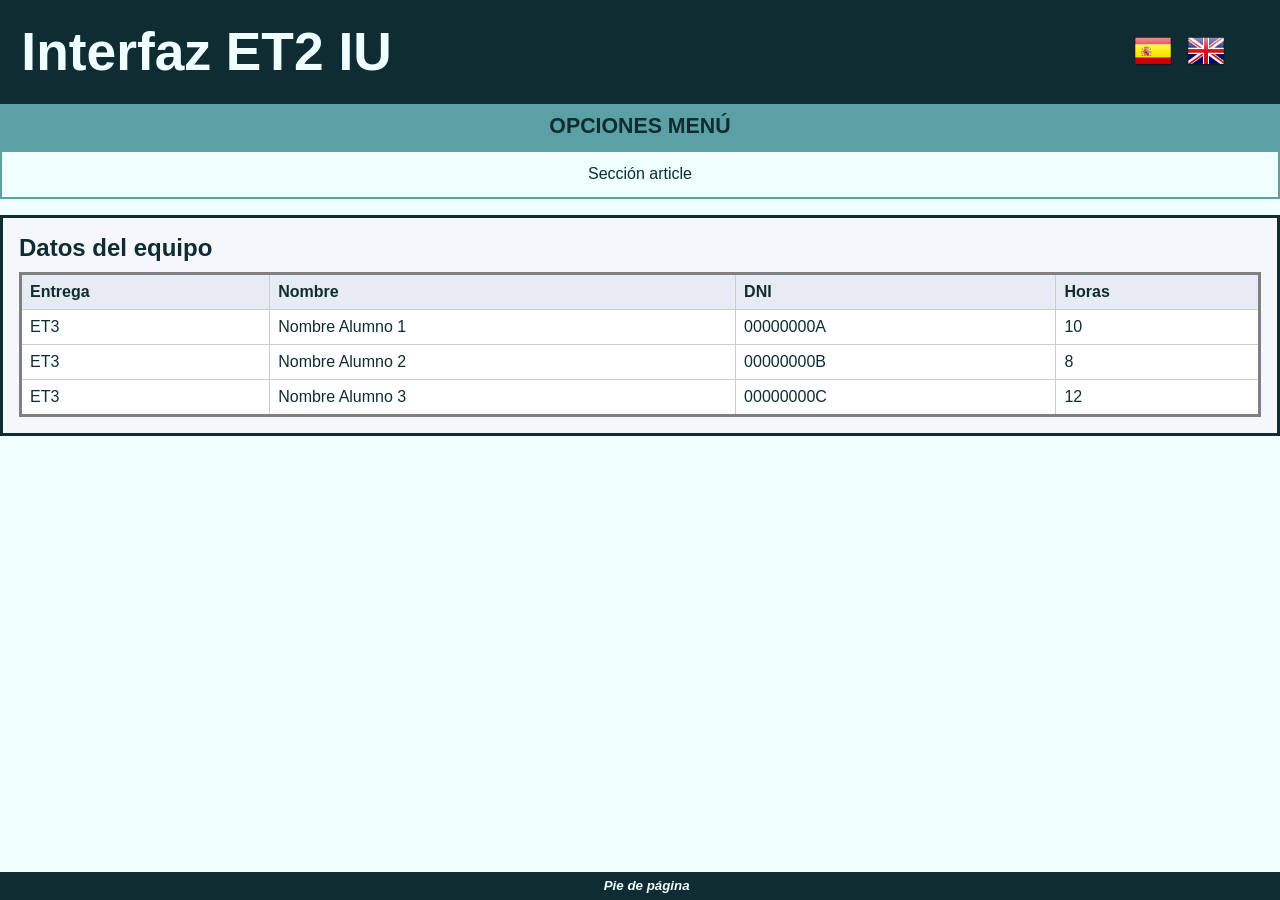
==== index.html @ 2b03587e "Merge pull request #21 from u1751855481-maker/codex/implement-menu_work-function-to-toggle-visibilit" ====
<!DOCTYPE html>
<html>

<head>
        <!--
                Guía rápida de arquitectura ET3 (recordatorio para el equipo):
                - Base: mantiene el look&feel de la Semana 8 (HTML/CSS de referencia, estilos IU.css y ajustes mínimos comunes).
                - Core: clases genéricas reutilizables (controlador principal de la app, creación de formularios/tablas, validaciones y acceso externo).
                - app: definiciones concretas de entidades y sus estructuras/idiomas de ejemplo para instanciar la IU dinámica.
                - iconos: recursos gráficos usados por los botones de acción, idiomas y navegación.
                - locale: utilidades de cambio de idioma y textos comunes multiidioma.
                - Test: harness de pruebas unitarias y de datos para validar generación de IU y reglas.

                Ficheros clave para ET3 (se crearán/rellenarán en siguientes iteraciones):
                - Core/App_Class.js: clase general instanciada onload que orquesta selección de entidad y generación dinámica de la IU.
                - Base/EntidadAbstracta.js: clase base oficial de entidades desde la que heredan las entidades específicas.
                - Core/Dom_Class.js y Core/Dom_table_Class.js: construcción dinámica de formularios y tablas a partir de la estructura.
                - Core/Validations_Class.js: único gestor de validaciones genéricas por campo/acción (incluyendo fechas).
                - locale/idioma.js + app/Textos_*.js: gestión y recursos multiidioma en vivo.
                - Base/css/IU.css: estilos comunes obligatorios para la IU ET3.
                - API.html: documentación de la API de clases/métodos implementados.
                - ET3_Datos_NombreEquipo.js: datos del equipo para pintarlos dinámicamente en index.
        -->
        <!-- meta y configuracion global-->
	<meta charset="UTF-8">
        <!-- css -->
        <link rel="stylesheet" type="text/css" href="./Base/css/IU.css" media="screen" />
        <link rel="stylesheet" type="text/css" href="./Base/css/estilo-1.css" media="screen" />
        <link rel="stylesheet" type="text/css" href="./Base/css/estilo-2.css" media="screen" />
        <link rel="stylesheet" type="text/css" href="./Base/css/estilo-tests.css" media="screen" />
        <link rel="stylesheet" type="text/css" href="./app/css/IU.css" media="screen" />
        <!-- clases generales -->
        <script type="text/javascript" src="./Core/LanguageManager.js"></script>
        <script type="text/javascript" src="./Core/App_Class.js"></script>
        <script type="text/javascript" src="./Core/AbstractEntity.js"></script> <!-- No se usa en el flujo principal actualmente -->
        <script type="text/javascript" src="./Core/GeneralUIManager.js"></script>
        <!-- idioma -->
        <script type="text/javascript" src="./locale/idioma.js"></script>
        <script type="text/javascript" src="./app/Textos_ES.js"></script>
        <script type="text/javascript" src="./app/Textos_EN.js"></script>
        <script type="text/javascript" src="./app/Textos_Comunes.js"></script>
        <script type="text/javascript" src="./Core/Validations_Class.js"></script>
        <script type="text/javascript" src="./Core/ExternalAccess_class.js"></script>
        <!-- clases dom -->
        <script type="text/javascript" src="./Core/Dom_table_Class.js"></script>
        <script type="text/javascript" src="./Core/Dom_Class.js"></script>
        <script type="text/javascript" src="./Base/EntidadAbstracta.js"></script>
        <script type="text/javascript" src="./app/entitiesConfig.js"></script>
        <script type="text/javascript" src="./app/estructura_persona.js"></script>
        <!-- clases entidades -->
        <script type="text/javascript" src="./app/persona_Class.js"></script>
        <!--<script type="text/javascript" src="./app/_Class.js"></script>
        <script type="text/javascript" src="./app/_Class.js"></script>-->
        <!-- clases de test -->
        <script type="text/javascript" src="./Test/Unit/Unit_Test_Class.js"></script>
        <script type="text/javascript" src="./Test/Data/Data_Test_Class.js"></script>
        <!-- ficheros de testing-->
        <script type="text/javascript" src="./app/ET2_persona_infotest.js"></script>
        <script type="text/javascript" src="./ET3_Datos_NombreEquipo.js"></script>
        <!-- este es el script que carga las librerias ajax que usamos para acceder al back -->
        <script src="https://ajax.googleapis.com/ajax/libs/jquery/3.7.1/jquery.min.js"></script>


</head>

<body onload="initPage();">

        <header id='header_page' class='bordeado'>
                <span class='text_titulo_app'></span>
                <img src="./iconos/Spain.png" onclick="changeLanguage('ES');" />
        <img src="./iconos/United-Kingdom.png" onclick="changeLanguage('EN');" />
        <a id="api-doc-link" class="api-link" href="./API.html" title="Documentación API">API</a>
        </header>
        <nav class='bordeado'><span class = 'text_titulo_menu' onclick="menu_work();"></span>
        </nav>
        <!-- El menú dinámico de entidades se integrará en este contenedor. -->
        <aside id='div-menu'>
                <ol id="entity-menu-list"></ol>
        </aside>
        <section id="IU_manage_entity">
                <section id="IU_manage_head">
                        <div id='title_page' class='bordeado'><span id = "text_title_page"></span>
                        </div>
                        <div id="add_search_columns">
                        <img id="botonADD" src="./iconos/ADD.png" onclick="uiManager.refreshAddView();" />
                        <img id="botonSEARCH" src="./iconos/SEARCH.png" onclick="uiManager.refreshSearchView();"/>
								
				<label id="label_seleccioncolumnas" class ="label_seleccioncolumnas"></label>
				<select id="seleccioncolumnas" multiple>
				</select>
				
                                <img id="botonTEST_UNIT" src="./iconos/TEST_UNIT.png" onclick="test = new Unit_Test(entidad?.nombreentidad || uiManager.currentEntity?.nombreentidad)"/>
                                <img id="botonTEST_DATA" src="./iconos/TEST.png" onclick="test = new Data_Test(eval(entidad?.nombreentidad || uiManager.currentEntity?.nombreentidad))"/>

        	</div>
		</section>

                <section id="IU_manage_table">

                </section>

        </section>
        <!-- La zona dinámica de formularios y tablas se generará automáticamente en esta sección. -->
        <section id="Div_IU_form" class='div_IU_form bordeado'>
                <div class = "contenidoForm" id="contenidoForm">
                        <div class = "class_titulo_form">
                                <span id="class_contenido_titulo_form"></span>
                        </div>
		<div id="contenedor_IU_form">
			
		</div>
			<br>
			<img src="./iconos/BACK.png" onclick="entidad.dom.hide_element('Div_IU_form');" />
		</div>
	</section>

	<section id="Div_IU_Test" class='div_IU_form bordeado'></section>

	<section id="IU_Test_result" class='bordeado contenidoTest'>
	
		<section id="IU_Test_result_nofile" class="'bordeado ">

		</section>
		<section id="IU_Test_result_file" class="'bordeado">
			
		</section>
	</section>

        <article class='bordeado'>Sección article</article>

        <section id="team-data-section" class='bordeado'>
                <h2>Datos del equipo</h2>
                <div id="team-data-content"></div>
        </section>

        <footer class='bordeado'>Pie de página</footer>

	<!-- Overlay para acompañar el modal -->
	<div id="modal_action_overlay"></div>

	<!-- Modal para mostrar los errores de accion -->
	<div id="error_action_modal">
		<span id="error_action_msg"></span>
		<!--<img src="./iconos/BACK.png" onclick="cerrarModalError();" />-->
		<button onclick="entidad.dom.cerrarModalError()">X</button>
	</div>

        <script type="text/javascript">
                function initPage(){
                        window.generalUIManager = new GeneralUIManager('ES');
                        window.uiManager = new UIManager({ validationManager: new Validations(), languageManager: generalUIManager.languageManager });
                        generalUIManager.hideInitialSections();
                        generalUIManager.initDefaultLanguage();
                        generalUIManager.renderTeamData('team-data-content');
                        renderEntityMenu();
                }

                function changeLanguage(lang) {
                        if (window.generalUIManager?.languageManager) {
                                window.generalUIManager.languageManager.setLanguage(lang);
                        } else {
                                setLang(lang);
                        }
                }

                function renderEntityMenu() {
                        const menuList = document.getElementById('entity-menu-list');
                        if (!menuList) return;

                        menuList.innerHTML = '';
                        const entities = Array.isArray(window.entitiesConfig) ? window.entitiesConfig : [];

                        entities.forEach((entityName) => {
                                const listItem = document.createElement('li');
                                listItem.className = 'opcionmenu';

                                const trigger = document.createElement('span');
                                trigger.className = `text_menu_${entityName}`;
                                trigger.textContent = entityName;
                                trigger.onclick = () => window.uiManager?.loadEntity(entityName);

                                listItem.appendChild(trigger);
                                menuList.appendChild(listItem);
                        });
                }
        </script>

</body>


</html>
---- Base/css/IU.css ----
/*

index.html
divs

*/
	.bordeado{
		border-width: 1;
		border-style: solid;
	}
	#header_page{
		font-size: 60;
		text-align: center;
	}

	#tablaresultadostest tbody tr th{
		width: 10%;
		word-wrap: break-word;
	}

	.div_IU_form {
		width:100%; /*Toma el 100% del ancho de la página*/
		height:100%; /*Toma el 100% del alto de la página*/
		position:fixed; /*Con este código hacemos que el contenedor se mantenga en la pantalla y para que tome las dimensiones del body y no de la entrada*/
		background-color: rgba(250, 249, 249, 0.95); /*Color de fondo, incluye opacidad del 90%*/
		top:0; /*Position superior*/
		left:0; /*Posición lateral*/
		z-index:10; /*Evitamos que algún elemento del blog sobreponga la ventana modal*/

	}

	.contenidoForm { 
        background: rgba(217, 213, 213, 0.95);
        position: absolute;
        z-index: 20;
        border-radius: 5px;
        width: 80%;
        height: 78.5%;
        margin-top: 6%;
        margin-left: 7%;
        border: 1px;
        border-style: solid;
        overflow-y: scroll;
        overflow-x: scroll;
        scroll-behavior: smooth;
	}

	.formulario{
        top: 20px;
        position: relative;
        left: 20px;
	}

	.class_titulo_form{
		position: relative;
		height: 100px;
		width: 100%;

		background: #ffff99;
		color: #333;
	}

	#class_contenido_titulo_form{
		left: 50%;
		position: absolute;
		top: 50%;
		transform: translate(-50%, -50%);

		font-weight: bold;
	}

/*
modal error
*/

	#error_action_modal{
		position: fixed;
		z-index: 9999; 
		display: none; 
		border: 3px solid; 
		border-radius: 10px; 
		background-color: white; 
		padding: 10px; 
		top: 50%; 
		left: 50%; 
		transform: translate(-50%, -50%);
	}

        #modal_action_overlay{
                position: fixed;
                top: 0;
                left: 0;
                width: 100%;
                height: 100%;
                background-color: rgba(0, 0, 0, 0.5);
                display: none;
                z-index: 9998;
        }

/*
Team data block
*/

        #team-data-section {
                margin-top: 15px;
                padding: 10px;
        }

        #team-data-section h2 {
                margin: 0 0 10px 0;
        }

        .team-data__table {
                width: 100%;
                border-collapse: collapse;
                background-color: #fff;
        }

        .team-data__table th,
        .team-data__table td {
                padding: 8px 12px;
                text-align: left;
                border: 1px solid #ccc;
        }

        .team-data__table th {
                background: #f0f0f0;
                font-weight: bold;
        }

        .team-data__empty {
                font-style: italic;
                color: #555;
        }
---- Base/css/estilo-1.css ----
/*
Estructura de selectores CSS y estilos:

[selector] (, [selector] ... ) {
    propiedad: valor;
    propiedad: valor;
    ...

    & [selector_anidado] { 
        // ¡El espacio (o su ausencia) entre el & y el selector es importante!
        // Indica si seguimos en el mismo nivel o bajamos uno en la jerarquía

        propiedad: valor;
        propiedad: valor;
        ...
    }
    ...
}
*/

/* 
    Selector :root - Nos permite definir variables CSS globales.
    Así podemos cambiar los colores de toda la web fácilmente, por ejemplo.
    
    El formato para definir variables es:
        --nombre-variable: valor;
    El doble guion al inicio es obligatorio.
    
    Para usar una variable, se usa la función var():
    color: var(--nombre-variable);
*/
:root {
    --light-color: #EFFEFF;
    --medium-color: #a1c2c5;
    --dark-color: #0E2C31;
    --emphasis-color-1: #5ba0a5;
    --emphasis-color-2: #d0f1f4;
}

/* 
    Selector universal * - Aplica estilos a todos los elementos de la página, 
    individualmente (En ocasiones, los elementos también heredan estilos de sus padres,
    pero en este caso forzamos la aplicación de estilos a cada uno individualmente).
*/
* {
    color: var(--dark-color); /* Color de texto por defecto */
    font-family: sans-serif; /* Fuente por defecto */
}

/*
    Selectores de elementos HTML - Aplica estilos a todos los elementos de ese tipo.
*/
body {
    /* Estilos del body */
    background-color: var(--light-color); /* Color de fondo */
    margin: 0; /* Elimina el margen por defecto del body */
}

/*
    Selectores de ID (#id) - Aplica estilos al elemento con ese ID.
*/
#header_page {
    display: flex; /* Distribución flexible de elementos */
    flex-direction: row; /* Distribuye elementos en fila */
    align-items: center; /* Centra verticalmente los elementos */
    background-color: var(--dark-color); /* Color de fondo del header */
    padding: 16pt; /* Relleno del header */
    border: 0; /* Sin bordes */
    user-select: none; /* Evita selección de texto */
}

/*
    Selector de hijo directo (>) - Aplica estilos a los elementos 
    que son hijos directos del elemento padre.
*/
#header_page > span {
    transition: font-size 300ms; /* Transición suave al cambiar tamaño fuente */
    flex-grow: 1; /* Crece para ocupar todo el ancho posible */
    font-size: 40pt; /* Tamaño fuente título web */
    text-align: left; /* Alinear título a la izquierda */
    font-weight: bold; /* Negrita */
    color: var(--light-color); /* Color de texto del header */
}

/*
    Media query para pantallas pequeñas
    Las medias queries permiten aplicar estilos CSS
    dependiendo de las características del dispositivo,
    ejemplo: tamaño de pantalla, orientación, resolución, etc.
*/
@media (max-width: 600pt) {
    /* 
        Si la pantalla es menor o igual a 600pt de ancho aplica este estilo, 
        reduciendo el tamaño de la fuente del título de la web para que se vea bien.
    */
    #header_page > span {
        font-size: 30pt; /* Tamaño fuente título web */

        /* Formas de indicar tamaños:
            - pt: puntos (1pt = 1/72 pulgadas)
            - px: píxeles (1px = 1 píxel de la pantalla)
            - em: unidades relativas al tamaño de fuente actual (1em = tamaño fuente actual)
            - %: porcentaje relativo a su contenedor padre
        */
    }
}

/* Estilos para las banderas de idiomas en el header */
#header_page > img {
    width: 30pt; /* Ancho de las banderas */
    height: 30pt; /* Alto de las banderas */
    padding-left: 5pt; /* Relleno izquierdo de las banderas */
    padding-right: 5pt; /* Relleno derecho de las banderas */
    cursor: pointer; /* Usar el icono de cursor "pointer" */
    transition-property: width, height, padding; /* Propiedades a animar */
    transition-duration: 300ms; /* Duración de la animación */
    user-select: none; /* Evita selección de imagen */
    -webkit-user-drag: none; /* Impide arrastrar la imagen */

    /* 
        :hover - Estilos al pasar el ratón por encima

        Pseudo-clases CSS: Permiten definir estilos para estados especiales de un elemento.
        Formato: selector:pseudo-clase { ... }
        Ejemplos comunes: :hover, :active, :focus, :visited, :first-child, :last-child, etc.
    */
    &:hover {
        width: 40pt; /* Ancho de las banderas */
        height: 40pt; /* Alto de las banderas */
        padding: 0; /* Sustituye el padding por ancho y alto, para mantener el tamaño */
    }

    /* :active - Estilos al hacer clic en la imagen */
    &:active {
        width: 28pt; /* Ancho de las banderas */
        height: 28pt; /* Alto de las banderas */
        padding-left: 5pt; /* Relleno izquierdo de las banderas */
        padding-right: 5pt; /* Relleno derecho de las banderas */
    }
}

/* Estilos para la barra de navegación (Opciones)*/
nav {
    text-align: center; /* Alinear texto opciones al centro */
    padding: 8pt; /* Añadir relleno */
    font-size: 16pt; /* Tamaño fuente opciones */
    background-color: var(--emphasis-color-1); /* Color de fondo */
    border: 0; /* Sin bordes */
    user-select: none; /* Evita selección de texto */
}

/* Estilos para el elemento clickable dentro de la barra de navegación */
nav > span {
    display: block; /* Mostrar como bloque para ocupar todo el ancho */
    cursor: pointer; /* Usar el icono de cursor "pointer" */
    text-transform: uppercase; /* Convertir texto a mayúsculas */
    font-weight: bold; /* Negrita */

    /* :hover - Estilos al pasar el ratón por encima */
    &:hover {
        text-decoration: underline; /* Subrayar el texto */
    }
}

/* Estilos para las opciones del menú */
#div-menu {
    overflow: hidden; /* Ocultar contenido que sobresalga, para la animación */
    padding: 0; /* Elimina padding */

    /* Contenedor del menú */
    & > ol {
        margin: 0; /* Elimina margen */
        padding: 0; /* Elimina padding */
        border-left: var(--emphasis-color-1) 2pt solid; /* Borde izquierdo */
        border-right: var(--emphasis-color-1) 2pt solid; /* Borde derecho */
    }

    /* Estilos para los elementos de la lista */
    & li {
        margin: 0; /* Elimina margen */
        padding: 0; /* Elimina padding */
        list-style-type: none; /* Elimina viñetas de la lista */
    }

    /* Estilos para los spans dentro de los elementos de la lista */
    & li span {
        display: block; /* Mostrar como bloque para ocupar todo el ancho */
        height: 20pt; /* Altura del elemento */
        line-height: 20pt; /* Alinear texto verticalmente haciendo la línea igual de alta */
        
        transition-property: height, padding-bottom, padding-top; /* Propiedades a animar */
        transition-duration: 500ms; /* Duración de la animación */
        overflow: hidden; /* Ocultar contenido que sobresalga, para la animación */
        
        margin: 0; /* Elimina margen */
        padding-bottom: 8pt; /* Relleno inferior */
        padding-top: 8pt; /* Relleno superior */
        padding-left: 20pt; /* Relleno izquierdo */
        border-bottom: var(--emphasis-color-1) 2pt solid; /* Borde inferior */
        
        cursor: pointer; /* Usar el icono de cursor "pointer" */
        font-size: 14pt; /* Tamaño fuente */
        user-select: none; /* Evita selección de texto */
    }

    /* Estilos especiales para el primer elemento de la lista */
    & li:first-child span {
        padding-top: 8pt; /* Relleno superior */
    }

    /* 
        Estilos de span cuando el menú está oculto.
        
        Selector de clase (.hidden) - Aplica estilos a los elementos con esa clase.
        Formato: .nombre-clase { ... }

        Se puede combinar con otros selectores, como en este caso,
        para aplicar estilos sólo cuando el elemento padre tiene esa clase.
        Formato: selector.nombre-clase { ... }

        Los espacios entre selectores son importantes:
        - Sin espacio: el selector con clase es el mismo elemento
        - Con espacio: el selector con clase es un hijo (en algún nivel) del elemento padre
    */
    &.hidden li span {
        /* Colapsamos el menú */
        height: 0; /* Altura del elemento */
        padding-bottom: 0; /* Relleno inferior */
        padding-top: 0; /* Relleno superior */
        border: 0 /* Sin bordes */
    }

    /* Estilos de span al pasar el ratón por encima */
    & li span:hover {
        background-color: var(--emphasis-color-2); /* Color de fondo al pasar el ratón */
    }

    /* Estilos para elementos deshabilitados */
    & li.disabled span {
        cursor: not-allowed; /* Icono de cursor "not-allowed" */
        background-color: lightgray; /* Color de fondo gris */
        color: rgb(52, 52, 52); /* Color de texto gris oscuro */
    }
}

/* Estilos para la sección de gestión de la IU */

/* Estilos para el título de la página de gestión */
#title_page {
    text-align: center; /* Alinear texto al centro */
    font-size: 20pt; /* Tamaño fuente */
    text-decoration: underline; /* Subrayar texto */

    padding: 10pt; /* Relleno */
    border: 0; /* Sin bordes */
    
    user-select: none; /* Evita selección de texto */
}

/* Contenedor de cabecera de gestión (Incluye título y controles) */
#IU_manage_head {
    display: flex; /* Distribución flexible de elementos */
    flex-direction: column; /* Distribuye elementos en columna */
    
    background-color: var(--emphasis-color-2); /* Color de fondo */
    border: 2pt solid var(--emphasis-color-1); /* Borde */
    border-top: 0; /* Sin borde superior */
    padding: 10pt; /* Relleno */
}

/* Contenedor de controles de gestión */
#add_search_columns {
    display: grid; /* Distribución en cuadrícula */
    grid-template-columns: 40pt 40pt 40pt 40pt auto 100pt; /* Definición de columnas */
    /* Definición de áreas de la cuadrícula */
    grid-template-areas: 
        "add search test_unit test select_title select_cols";
    row-gap: 10pt; /* Espacio entre filas */

    place-items: center; /* Centrar elementos en sus celdas */

    /* Estilos para el label del select */
    & > label {
        grid-area: select_title; /* Área de la cuadrícula */
        text-align: right; /* Alinear texto a la derecha */
        
        width: 100%; /* Ocupa todo el ancho de su celda */
        margin-right: 10pt; /* Margen derecho */
        
        font-weight: bold; /* Negrita */
        user-select: none; /* Evita selección de texto */

        /* 
            Pseudo-elemento ::after - Permite añadir contenido después del elemento.
            Formato: [selector]::after { ... }

            Los pseudo-elementos son elementos virtuales que no existen en el HTML,
            pero que podemos crear y estilizar con CSS.
            Son diferentes de las pseudo-clases, que definen estados especiales de un elemento.

            Los pseudo-elementos no tienen pseudo-clases, pero pueden combinarse con ellas.
            Por ejemplo: [selector]:hover::after { ... }

            Ejemplos de pseudo-elementos comunes: ::before, ::after, 
            ::first-letter, ::first-line, etc.
        */
        &::after {
            content: ":"; /* Añade dos puntos después del texto del label */
        }
    }

    /* 
        Posicionamiento relativo para que el select absoluto se posicione 
        respecto a este contenedor y pueda crecer sin modificar el flujo del documento 
    */
    position: relative; 

    /* Estilos para el select de columnas */
    & > select {
        grid-area: select_cols; /* Área de la cuadrícula */
        
        position: absolute; /* Posicionamiento absoluto */
        top: 10pt; /* Separación superior */
        
        transition: height 0.3s; /* Transición suave al cambiar altura */
        height: 16pt; /* Altura del select */
        padding: 2pt; /* Relleno */
        min-width: 105pt; /* Ancho mínimo del select */
        overflow-y: scroll; /* Añade scroll vertical si es necesario */
        z-index: 10; /* Asegura que el select esté por encima de otros elementos */

        background-color: var(--light-color); /* Color de fondo */
        border: 2pt solid var(--emphasis-color-1); /* Borde */
        
        user-select: none; /* Evita selección de texto */

        /* Estilos al pasar el ratón por encima */
        &:hover {
            height: 100pt; /* Aumenta la altura para mostrar más opciones */
        }
    }

    /* Estilos para los botones (Añadir, Buscar, y los de Test) */
    & > img {
        cursor: pointer; /* Usar el icono de cursor "pointer" */
        transition: transform 0.3s; /* Transición suave al transformar */
        user-select: none; /* Evita selección de imagen */
        -webkit-user-drag: none; /* Impide arrastrar la imagen */

        /* Estilos al pasar el ratón por encima */
        &:hover {
            transform: scale(1.2); /* Aumenta el tamaño al 120% */
        }

        /* Estilos al hacer clic en la imagen */
        &:active {
            transform: scale(0.9); /* Reduce el tamaño al 90% */
        }
    }
}

/* Estilos específicos para los botones de Test */
#botonTEST_UNIT {
    grid-area: test_unit; /* Área de la cuadrícula */
    width: 30pt; /* Ancho del botón */
    height: 30pt; /* Alto del botón */
}

/* Estilos específicos para el botón de búsqueda */
#botonTEST {
    grid-area: test; /* Área de la cuadrícula */
}

/* Estilos para los elementos artículo */
article {
    border: 2pt solid var(--emphasis-color-1); /* Borde */
    border-top: 0; /* Sin borde superior */
    text-align: center; /* Alinear texto al centro */
    padding: 10pt; /* Relleno */

    /* Estilo para el texto seleccionado dentro del artículo */
    &::selection {
        background-color: var(--dark-color); /* Color de fondo */
        color: var(--light-color); /* Color de texto */
    }
}

/* Estilos para los elementos footer */
footer {
    position: fixed; /* Posicionamiento fijo */
    bottom: 0; /* Pegado al fondo de la ventana */
    left: 0; /* Pegado al lado izquierdo de la ventana */
    width: 100%; /* Ocupa todo el ancho de la ventana */
    padding: 5pt; /* Relleno */
    border: 0; /* Sin bordes */

    background-color: var(--dark-color); /* Color de fondo */
    color: var(--light-color); /* Color de texto */

    text-align: center; /* Alinear texto al centro */
    font-style: italic; /* Estilo de fuente en cursiva */
    font-weight: bold; /* Negrita */
    font-size: 10pt; /* Tamaño de fuente */
    
    user-select: none; /* Evita selección de texto */
}

/* 
    Añadimos padding-bottom al body para evitar que el contenido
    quede oculto tras el footer fijo.

    Como podemos ver, es posible definir estilos para un selector
    aunque ya tenga estilos definidos anteriormente.

    En ese caso, se aplican ambos estilos, y si hay alguna
    propiedad repetida, se aplica la última definida.
*/
body {
    padding-bottom: 30pt; /* Para tener en cuenta el fixed footer */
}
---- Base/css/estilo-2.css ----
/*
Estructura de selectores CSS y estilos:

[selector] (, [selector] ... ) {
    propiedad: valor;
    propiedad: valor;
    ...

    & [selector_anidado] { 
        // ¡El espacio (o su ausencia) entre el & y el selector es importante!
        // Indica si seguimos en el mismo nivel o bajamos uno en la jerarquía

        propiedad: valor;
        propiedad: valor;
        ...
    }
    ...
}
*/

/* Estilos para la tabla de gestión */
#IU_manage_table {
    width: 100%; /* Ocupa todo el ancho del contenedor */
    border: 2pt solid var(--emphasis-color-1); /* Borde */
    border-top: 0; /* Sin borde superior */
    box-sizing: border-box; /* Incluye el borde en el tamaño total */

    overflow: auto; /* Añade scroll si el contenido desborda */

    /* Estilos para la tabla dentro del contenedor */
    & table {
        width: 100%; /* Ocupa todo el ancho del contenedor */
        border: 6pt solid var(--light-color); /* Borde exterior de la tabla */

        /* Estilos para las celdas de encabezado */
        & th {
            padding: 10pt; /* Relleno */
            background-color: var(--dark-color); /* Color de fondo */
            color: var(--light-color); /* Color de texto */
            user-select: none; /* Evita selección de texto */
            
            /* Estilos para el primer th */
            &:first-child {
                border-top-left-radius: 10pt; /* Bordes redondeados superiores izquierdos */
            }

            /* Estilos para el último th */
            &:last-child {
                border-top-right-radius: 10pt; /* Bordes redondeados superiores derechos */
            }
        }

        /* Estilos para las filas de la tabla */
        & tr {
            /* Estilos para las celdas de datos */
            & td {
                text-align: center; /* Alinear texto al centro */
                transition: background-color 0.1s; /* Transición suave al cambiar color fondo */

                /* Estilos para las imágenes dentro de las celdas (Acciones) */
                & img {
                    transition: transform 0.3s; /* Transición suave al transformar */
                    transform: scale(0.8); /* Escalar imagen al 80% */

                    cursor: pointer; /* Usar el icono de cursor "pointer" */
                    user-select: none; /* Evita selección de imagen */
                    -webkit-user-drag: none; /* Impide arrastrar la imagen */
                    
                    /* Estilos al pasar el ratón por encima */
                    &:hover {
                        transform: scale(1.0); /* Escalar imagen al 100% */
                    }

                    /* Estilos al hacer clic en la imagen */
                    &:active {
                        transform: scale(0.72); /* Escalar imagen al 72% */
                    }
                }

                position: relative; /* Posición relativa para contener el enlace absoluto */

                /* Estilo para los enlaces a dentro de las celdas td */
                & a {
                    position: absolute; /* Posición absoluta */
                    top: 1pt; /* Separación superior */
                    right: 0; /* Alineado a la derecha */
                }

                /* Pseudo-clase :has() - Permite seleccionar un elemento si contiene un elemento 
                descendiente que cumple una condición.
                En este caso, se usa para añadir estilos a las celdas td que contienen un enlace a. */
                &:has(a) {
                    padding-right: 36pt; /* Relleno derecho extra si tiene un enlace */
                }
            }

            /* Pseudo-clase - nth-child() - Permite seleccionar elementos en función de su posición entre sus hermanos.
            En este caso, se usa para aplicar estilos alternos a las filas pares e impares. */
            &:nth-child(even) {
                background-color: var(--emphasis-color-2); /* Color de fondo para filas pares */
            }

            /* Estilo para las celdas cuando se pasa el ratón por encima DE LA FILA tr */
            &:hover td {
                background-color: var(--medium-color); /* Color de fondo */
            }

            /* Estilo para la última fila de la tabla */
            &:last-child {
                /* Estilo para la primera celda td */
                & td:first-child {
                    border-bottom-left-radius: 10pt; /* Bordes redondeados inferiores izquierdos */
                }
                
                /* Estilo para la última celda td */
                & td:last-child {
                    border-bottom-right-radius: 10pt; /* Bordes redondeados inferiores derechos */
                }
            }

            /* Estilo para el texto seleccionado dentro de las celdas */
            &::selection {
                background-color: var(--dark-color); /* Color de fondo */
                color: var(--light-color); /* Color de texto */
            }

        }
    }
}


/* Estilos de los formularios */

/* Estilos para el contenedor del formulario */
#Div_IU_form {
    border: 0; /* Sin bordes */
}

/* Estilos para el contenido del formulario */
.contenidoForm {
    display: flex; /* Distribución flexible de elementos */
    flex-direction: column; /* Distribuye elementos en columna */
    align-items: start; /* Alinea elementos al inicio (izquierda) */
    justify-content: space-between; /* Espacio entre elementos */

    border-radius: 20pt; /* Bordes redondeados */

    width: min(600pt, 90%); /* Ancho máximo de 600pt o 90% del contenedor padre */
    overflow: hidden; /* Oculta contenido que sobresalga, para que no se muestren barras de desplazamiento */
    border-width: 2pt; /* Ancho del borde */

    box-shadow: 0 4pt 8pt 0 rgba(0, 0, 0, 0.2); /* Sombra alrededor del contenedor */
    /* Formato de las sombras: offset-x offset-y blur-radius spread-radius color */

    background-color: var(--light-color); /* Color de fondo */

    /* Estilos para el título del formulario */
    & .class_titulo_form {
        background-color: var(--dark-color); /* Color de fondo */
        height: 15%; /* Altura del título, relativa al contenedor padre */
        box-shadow: 0 4pt 8pt 0 rgba(0, 0, 0, 0.4); /* Sombra alrededor del título */

        /* Estilos para el span dentro del título */
        & span {
            color: var(--light-color); /* Color de texto */
            font-size: 18pt; /* Tamaño de fuente */
            text-align: center; /* Alinear texto al centro */
            font-weight: bold; /* Negrita */
            user-select: none; /* Evita selección de texto */
        }
    }

    /* Estilos para el contenedor del formulario */
    & #contenedor_IU_form {
        width: 100%; /* Ocupa todo el ancho del contenedor padre */
        max-height: 72%; /* Altura máxima del contenedor, relativa al contenedor padre */
        overflow: auto; /* Añade barras de desplazamiento si el contenido desborda */
    }

    /* Estilos para el formulario */
    & form {
        top: 0; /* Posición superior, ya que se ha modificado previamente en otro CSS */
        left: 0; /* Posición izquierda, ya que se ha modificado previamente en otro CSS */

        padding: 20pt; /* Relleno del formulario */
        box-sizing: border-box; /* Incluye el padding en el tamaño total */
        
        display: flex; /* Distribución flexible de elementos */
        flex-direction: column; /* Distribuye elementos en columna */
        align-items: center; /* Centra horizontalmente los elementos */
    }

    /* Estilos para los labels dentro del formulario */
    & label {
        width: 100%; /* Ocupa todo el ancho del contenedor padre */
        margin-top: 10pt; /* Margen superior */
        margin-bottom: 5pt; /* Margen inferior */
        
        font-weight: bold; /* Negrita */
        user-select: none; /* Evita selección de texto */

        /* Pseudo-elemento ::after - Permite añadir contenido después del elemento. */
        &::after {
            content: ":"; /* Añade dos puntos después del texto del label */
        }
    }


    /* Estilos para los inputs dentro del formulario */
    & input {
        width: 100%; /* Ocupa todo el ancho del contenedor padre */

        padding: 5pt; /* Relleno */
        padding-left: 15pt; /* Relleno izquierdo */
        margin-top: 5pt; /* Margen superior */
        margin-bottom: 5pt; /* Margen inferior */
        
        border: 2pt solid var(--emphasis-color-1); /* Borde */
        border-radius: 20pt; /* Bordes redondeados */
        box-sizing: border-box; /* Incluye el borde en el tamaño total */
        
        font-size: 14pt; /* Tamaño de fuente */

        /*
            Estilos específicos para los inputs de tipo file 

            Selectores de atributo [atributo="valor"] - Aplica estilos a los elementos
            que tienen ese atributo con ese valor. Se puede combinar con otros selectores.

            Formato: [atributo="valor"] { ... }

            Algunos selectores de atributo:
            - [atributo]: Elementos que tienen el atributo (independientemente de su valor)
            - [atributo="valor"]: Elementos cuyo atributo tiene exactamente ese valor
            - [atributo~="valor"]: Elementos cuyo atributo contiene ese valor en una lista

            Más: https://developer.mozilla.org/en-US/docs/Web/CSS/Attribute_selectors
        */
        &[type="file"] {
            padding-left: 10pt; /* Relleno izquierdo */
            font-size: 12pt; /* Tamaño de fuente */
            background-color: var(--light-color); /* Color de fondo */
            
            cursor: pointer; /* Usar el icono de cursor "pointer" */
            user-select: none; /* Evita selección de texto */
        }
    }

    /* Estilos para los textarea dentro del formulario */
    & textarea {
        width: 100%; /* Ocupa todo el ancho del contenedor padre */
        padding: 5pt; /* Relleno */
        padding-left: 15pt; /* Relleno izquierdo */
        margin-top: 5pt; /* Margen superior */
        margin-bottom: 5pt; /* Margen inferior */
        
        border: 2pt solid var(--emphasis-color-1); /* Borde */
        border-radius: 20pt; /* Bordes redondeados */
        box-sizing: border-box; /* Incluye el borde en el tamaño total */
        
        resize: vertical; /* Permite redimensionar sólo verticalmente */
        font-size: 14pt; /* Tamaño de fuente */
    }

    & select {
        width: 100%; /* Ocupa todo el ancho del contenedor padre */
        padding: 5pt; /* Relleno */
        padding-left: 15pt; /* Relleno izquierdo */
        margin-top: 5pt; /* Margen superior */
        margin-bottom: 5pt; /* Margen inferior */
        
        border: 2pt solid var(--emphasis-color-1); /* Borde */
        border-radius: 20pt; /* Bordes redondeados */
        box-sizing: border-box; /* Incluye el borde en el tamaño total */
        
        font-size: 14pt; /* Tamaño de fuente */
    }

    & .checkbox_group, .radio_group {
        display: flex; /* Distribución flexible de elementos */
        flex-direction: row; /* Distribuye elementos en columna */
        align-items: center; /* Alinea elementos al inicio (izquierda) */
        justify-content: flex-start; /* Alinea elementos al inicio (izquierda) */

        width: 100%; /* Ocupa todo el ancho del contenedor padre */

        margin-left: 30pt; /* Margen izquierdo */
        margin-top: 10pt; /* Margen superior */

        /* Estilos para los elementos dentro del grupo de checkboxes/radios */
        & * {
            width: auto; /* Ancho automático */
        }

        & input[type="checkbox"], input[type="radio"] {
            /* Checkbox personalizado usando pseudo-elementos */
            --size: 20pt; /* Tamaño del checkbox/radio */

            margin: 0; /* Sin margen */
            padding: 0; /* Sin relleno */
            border: 0; /* Sin borde */

            width: var(--size); /* Ancho del checkbox/radio */
            height: var(--size); /* Alto del checkbox/radio */

            appearance: none; /* Ocultar el checkbox/radio original */

            transition: transform 0.3s; /* Transición suave al transformar */

            position: relative; /* Posición relativa para los pseudo-elementos */

            /* Pseudo-elemento ::before - Permite añadir contenido antes del elemento. 
            En este caso será el recuadro de la checkbox/radio. */
            &::before {
                position: absolute; /* Posición absoluta */
                content: ""; /* Contenido vacío */

                top: 0; /* Alineación superior */
                left: 0; /* Alineación izquierda */
                width: var(--size); /* Ancho del checkmark */
                height: var(--size); /* Alto del checkmark */
                
                box-sizing: border-box; /* Incluye el borde en el tamaño total */
                border: 2pt solid var(--emphasis-color-1); /* Borde */

            }
            
            &[type="checkbox"]::before {
                border-radius: 4pt; /* Bordes redondeados */
            }
            &[type="radio"]::before {
                border-radius: 50%; /* Bordes circulares */
            }
            
            /* Pseudo-elemento ::after - Permite añadir contenido después del elemento. 
            En este caso será el checkmark que se visualizará cuando la checkbox/radio esté pulsada */
            &::after {
                position: absolute; /* Posición absoluta */
                content: "✓"; /* Contenido del checkmark */
                text-align: center; /* Alinear texto al centro */
               
                top: 0; /* Alineación vertical */
                left: 0; /* Alineación horizontal */
                width: var(--size); /* Ancho del checkmark */
                height: var(--size); /* Alto del checkmark */
                
                opacity: 0; /* Oculto por defecto */
                z-index: -4; /* Mostramos el checkmark por debajo del recuadro */
            }

            &[type="checkbox"]::after {
                content: "✓"; /* Contenido del checkmark */
                font-size: calc(var(--size) - 6pt); /* Tamaño de fuente */

                color: var(--light-color); /* Color de texto */
                background-color: var(--emphasis-color-1); /* Color de fondo */
                
                border-radius: 4pt; /* Bordes redondeados */
            }
            &[type="radio"]::after {
                content: "●"; /* Contenido del radio */
                font-size: calc(var(--size) - 3.5pt); /* Tamaño de fuente */
                
                color: var(--emphasis-color-1);
                background-color: var(--light-color); /* Color de fondo */
                
                border-radius: 50%; /* Bordes circulares */
            }

            /* Pseudo-clase :checked - Aplica estilos cuando el checkbox está marcado */
            &:checked {
                /* Estilos cuando el checkbox está marcado */
                &::after {
                    opacity: 1; /* Mostrar checkmark */
                }
            }

            /* Pseudo-clase :focus - Aplica estilos cuando el checkbox está enfocado */
            &:focus {
                outline: none; /* Sin contorno al enfocar */
                transform: scale(1.2); /* Escalar checkbox al 120% */

                /* Estilos del recuadro al enfocar */
                &::before {
                    border-color: var(--dark-color); /* Cambia el color del borde al enfocar */
                }
            }

            /* Pseudo-clase :hover - Aplica estilos cuando el ratón está sobre el checkbox */
            &:hover {
                transform: scale(1.2); /* Escalar checkbox al 120% */
            }

            /* Pseudo-clase :active - Aplica estilos cuando se hace clic en el checkbox */
            &:active {
                transform: scale(0.9); /* Escalar checkbox al 90% */
            }
        }

        /* Estilos para los span dentro del grupo de checkboxes */
        & label {
            margin-left: 10pt; /* Margen izquierdo */
            user-select: none; /* Evita selección de texto */
        
            &::after {
                content: "";
            }
        }
    }

    /* Estilo para elementos a (En este caso, descripciones de error de validaciones de campo) */
    & a {
        font-style: italic; /* Cursiva */
        color: red; /* Color rojo */
    }

    /* Estilos para las imágenes dentro del formulario (Botón de cerrar) y el botón de ver imagen */
    & > img, a:has(img) {
        align-self: center; /* Centra la imagen horizontalmente */

        background-color: var(--emphasis-color-2); /* Color de fondo */
        box-shadow: 0 4pt 8pt 0 rgba(0, 0, 0, 0.2); /* Sombra alrededor del botón */

        padding: 30pt; /* Relleno */
        padding-bottom: 3pt; /* Relleno inferior */
        padding-top: 0pt; /* Relleno superior */
        margin-bottom: 10pt; /* Margen inferior */
        border-radius: 10pt; /* Bordes redondeados */
        
        cursor: pointer; /* Usar el icono de cursor "pointer" */
        user-select: none; /* Evita selección de imagen */
        -webkit-user-drag: none; /* Impide arrastrar la imagen */
        
        transition: transform 0.3s; /* Transición suave al transformar */
        
        /* Estilos al pasar el ratón por encima */
        &:hover {
            transform: scale(1.1); /* Escalar imagen al 110% */
        }
    }

    /* Estilo para el a que tiene una imagen y enlaza a la página de la foto de la persona */
    & a:has(img) {
        width: 50%;
        display: flex; /* Distribución flexible de elementos */
        justify-content: center; /* Centra horizontalmente los elementos */
        align-items: center; /* Centra verticalmente los elementos */
    }

}

/* Estilos para el contenedor del botón de confirmación de formulario */
#div_boton {
    width: 100%; /* Ocupa todo el ancho del contenedor padre */

    /* En este caso, usamos grid como un atajo para centrar 
    el botón con un par de propiedades */

    display: grid; /* Distribución en cuadrícula */
    place-items: center; /* Centrar elementos en sus celdas */

    /* Estilos para el botón dentro del contenedor */
    & button {
        width: 80%; /* Ocupa el 80% del ancho del contenedor padre */
        border: 0; /* Sin bordes */
        border-radius: 20pt; /* Bordes redondeados */
        margin-top: 10pt; /* Margen superior */
        
        box-shadow: 0 4pt 8pt 0 rgba(0, 0, 0, 0.2); /* Sombra alrededor del botón */
        background-color: var(--emphasis-color-2); /* Color de fondo */
        cursor: pointer; /* Usar el icono de cursor "pointer" */
        
        transition: transform 0.3s; /* Transición suave al transformar */
        
        /* Estilos al pasar el ratón por encima */
        &:hover {
            transform: scale(1.03); /* Escalar botón al 103% */
        }
    }
}
---- Base/css/estilo-tests.css ----
/* Estilos para la tabla de gestión */
#Div_IU_Test, #IU_Test_result {
    width: 100%; /* Ocupa todo el ancho del contenedor */
    border: 0; /* Sin borde */
    box-sizing: border-box; /* Incluye el borde en el tamaño total */

    overflow: auto; /* Añade scroll si el contenido desborda */
    
    & * {
        font-family: monospace;
        font-size: 12pt;
    }

    & img {
        position: fixed;
        right: 18pt;
        top: 5pt;
        background-color: var(--emphasis-color-2); /* Color de fondo */
        box-shadow: 0 4pt 8pt 0 rgba(0, 0, 0, 0.2); /* Sombra alrededor del botón */

        padding: 30pt; /* Relleno */
        padding-bottom: 3pt; /* Relleno inferior */
        padding-top: 0pt; /* Relleno superior */
        border-radius: 10pt; /* Bordes redondeados */
        
        cursor: pointer; /* Usar el icono de cursor "pointer" */
        user-select: none; /* Evita selección de imagen */
        -webkit-user-drag: none; /* Impide arrastrar la imagen */
        
        transition: transform 0.3s; /* Transición suave al transformar */
        
        /* Estilos al pasar el ratón por encima */
        &:hover {
            transform: scale(1.1); /* Escalar imagen al 110% */
        }
    }

    /* Estilos para la tabla dentro del contenedor */
    & table {
        margin-top: 50pt;
        width: 100%; /* Ocupa todo el ancho del contenedor */
        border: 6pt solid var(--light-color); /* Borde exterior de la tabla */

        /* Estilos para las celdas de encabezado */
        & th {
            padding: 10pt; /* Relleno */
            background-color: var(--dark-color); /* Color de fondo */
            color: var(--light-color); /* Color de texto */
            user-select: none; /* Evita selección de texto */
            
            /* Estilos para el primer th */
            &:first-child {
                border-top-left-radius: 10pt; /* Bordes redondeados superiores izquierdos */
            }

            /* Estilos para el último th */
            &:last-child {
                border-top-right-radius: 10pt; /* Bordes redondeados superiores derechos */
            }
        }

        /* Estilos para las filas de la tabla */
        & tr {
            /* Estilos para las celdas de datos */
            & td {
                text-align: center; /* Alinear texto al centro */
                transition: background-color 0.1s; /* Transición suave al cambiar color fondo */
                padding: 5pt;
            }

            /* Pseudo-clase - nth-child() - Permite seleccionar elementos en función de su posición entre sus hermanos.
            En este caso, se usa para aplicar estilos alternos a las filas pares e impares. */
            &:nth-child(even) {
                background-color: var(--emphasis-color-2); /* Color de fondo para filas pares */
            }

            /* Estilo para las celdas cuando se pasa el ratón por encima DE LA FILA tr */
            &:hover td {
                background-color: var(--medium-color); /* Color de fondo */
            }

            /* Estilo para la última fila de la tabla */
            &:last-child {
                /* Estilo para la primera celda td */
                & td:first-child {
                    border-bottom-left-radius: 10pt; /* Bordes redondeados inferiores izquierdos */
                }
                
                /* Estilo para la última celda td */
                & td:last-child {
                    border-bottom-right-radius: 10pt; /* Bordes redondeados inferiores derechos */
                }
            }

            /* Estilo para el texto seleccionado dentro de las celdas */
            &::selection {
                background-color: var(--dark-color); /* Color de fondo */
                color: var(--light-color); /* Color de texto */
            }
        }
    }
}


#IU_Test_result {
    border: 2pt solid var(--emphasis-color-1); /* Borde */
    border-top: 0;
    
    & * {
        font-size: 10pt;
    }
    & table {
        margin-top: 0;

        & td, th {
            max-width: 40pt;
            overflow-wrap: break-word;
        }
    }
}
---- app/css/IU.css ----
/* Estilos complementarios para la interfaz dinámica de ET3. */
#team-data-section {
    margin: 1rem 0;
    padding: 1rem;
    background-color: #f5f7fb;
}

#team-data-section h2 {
    margin-top: 0;
}

.team-data__table {
    width: 100%;
    border-collapse: collapse;
}

.team-data__table th,
.team-data__table td {
    border: 1px solid #ccc;
    padding: 0.5rem;
    text-align: left;
}

.team-data__table th {
    background-color: #e7ebf3;
}

.team-data__empty {
    color: #555;
    font-style: italic;
}

/* Estilos para formularios de entidades */
.entity-form-container {
    margin: 1.5rem auto;
    padding: 1.25rem;
    max-width: 1100px;
    background: #f7f7f7;
    border: 1px solid #d0d3da;
    border-radius: 8px;
    box-shadow: 0 2px 6px rgba(0, 0, 0, 0.08);
}

.entity-form-header {
    display: flex;
    align-items: center;
    justify-content: space-between;
    gap: 0.75rem;
    margin-bottom: 1rem;
    padding-bottom: 0.5rem;
    border-bottom: 1px solid #dcdfe6;
    color: #2c3e50;
}

.entity-form-grid {
    display: grid;
    grid-template-columns: repeat(auto-fit, minmax(280px, 1fr));
    gap: 0.85rem 1rem;
    align-items: start;
}

.entity-form-field label {
    display: block;
    font-weight: 600;
    color: #2c3e50;
    margin-bottom: 0.3rem;
}

.entity-form-field input,
.entity-form-field select,
.entity-form-field textarea {
    width: 100%;
    padding: 0.55rem 0.65rem;
    border: 1px solid #c7ccd6;
    border-radius: 4px;
    font-size: 0.95rem;
    background-color: #fff;
    transition: border-color 0.2s ease, box-shadow 0.2s ease;
}

.entity-form-field input:focus,
.entity-form-field select:focus,
.entity-form-field textarea:focus {
    border-color: #4a90e2;
    box-shadow: 0 0 0 2px rgba(74, 144, 226, 0.15);
    outline: none;
}

.entity-form-actions {
    display: flex;
    flex-wrap: wrap;
    gap: 0.75rem;
    justify-content: flex-end;
    margin-top: 1.25rem;
}

.entity-form-actions .btn-secondary {
    background: #f0f2f5;
    color: #2c3e50;
    border: 1px solid #d0d3da;
}

/* Estilos para mensajes de error */
.input-error,
.input-error input,
.input-error select,
.input-error textarea {
    border-color: #c0392b !important;
    background-color: #fff5f5;
}

.input-ok,
.input-ok input,
.input-ok select,
.input-ok textarea {
    border-color: #27ae60;
    background-color: #f4fff8;
}

.field-error-message {
    margin-top: 0.25rem;
    color: #c0392b;
    font-size: 0.9rem;
}

.form-error-summary {
    margin: 0.5rem 0 1rem 0;
    padding: 0.75rem;
    border: 1px solid #c0392b;
    background: #fff1f0;
    border-radius: 6px;
    color: #7a1c13;
}

/* Estilos para tablas de resultados */
.entity-results-table {
    width: 100%;
    border-collapse: collapse;
    margin: 1rem 0;
    background: #fff;
    border: 1px solid #d0d3da;
}

.entity-results-table th,
.entity-results-table td {
    padding: 0.65rem 0.75rem;
    border: 1px solid #e1e4ea;
    text-align: left;
    color: #2c3e50;
}

.entity-results-table th {
    background: #eef2f7;
    font-weight: 700;
}

.entity-results-table tbody tr:nth-child(2n) {
    background: #fafbfc;
}

.entity-results-table tbody tr:hover {
    background: #f1f5fb;
}

/* Estilos para datos de alumnos en index.html */
.team-data__header {
    display: flex;
    align-items: center;
    gap: 0.5rem;
    color: #2c3e50;
}

.team-data__wrapper {
    border: 1px solid #d0d3da;
    border-radius: 8px;
    background: #ffffff;
    box-shadow: 0 1px 4px rgba(0, 0, 0, 0.05);
    padding: 0.75rem;
}

/* Estilos para API.html */
.api-docs {
    max-width: 1100px;
    margin: 1.5rem auto;
    padding: 1.5rem;
    border: 1px solid #d0d3da;
    border-radius: 8px;
    background: #f9fafa;
}

.api-docs h1,
.api-docs h2,
.api-docs h3 {
    color: #2c3e50;
    margin-top: 0;
}

.api-docs__section {
    padding: 1rem;
    margin-bottom: 1rem;
    border-radius: 6px;
    background: #ffffff;
    border: 1px solid #e1e4ea;
    box-shadow: 0 1px 3px rgba(0, 0, 0, 0.04);
}

.api-docs__table {
    width: 100%;
    border-collapse: collapse;
    margin-top: 0.5rem;
}

.api-docs__table th,
.api-docs__table td {
    border: 1px solid #e1e4ea;
    padding: 0.5rem 0.65rem;
    text-align: left;
    font-size: 0.95rem;
}

.api-docs__table th {
    background: #eef2f7;
    font-weight: 700;
}

.api-docs__badge {
    display: inline-block;
    padding: 0.2rem 0.5rem;
    border-radius: 999px;
    background: #e7ebf3;
    color: #2c3e50;
    font-size: 0.85rem;
}
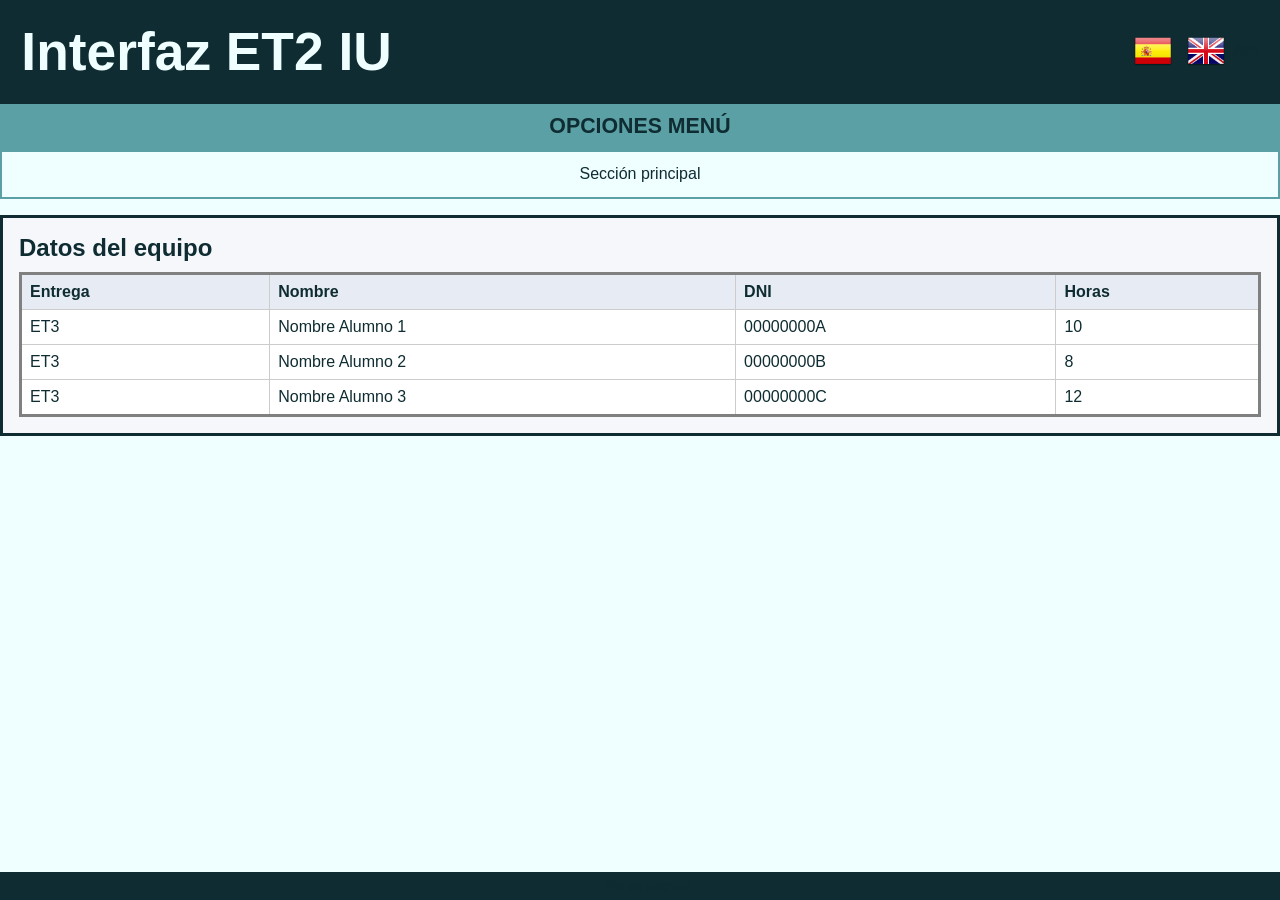
==== commit 8a36f4f7: "Merge pull request #31 from u1751855481-maker/codex/reinforce-multi-language-support Improve multili" ====
--- a/index.html
+++ b/index.html
@@ -40,12 +40,14 @@
         <script type="text/javascript" src="./app/Textos_EN.js"></script>
         <script type="text/javascript" src="./app/Textos_Comunes.js"></script>
         <script type="text/javascript" src="./Core/Validations_Class.js"></script>
+        <script type="text/javascript" src="./Core/DOMFormTableBuilder.js"></script>
         <script type="text/javascript" src="./Core/ExternalAccess_class.js"></script>
         <!-- clases dom -->
         <script type="text/javascript" src="./Core/Dom_table_Class.js"></script>
         <script type="text/javascript" src="./Core/Dom_Class.js"></script>
         <script type="text/javascript" src="./Base/EntidadAbstracta.js"></script>
         <script type="text/javascript" src="./app/entitiesConfig.js"></script>
+        <script type="text/javascript" src="./app/estructura_producto.js"></script>
         <script type="text/javascript" src="./app/estructura_persona.js"></script>
         <!-- clases entidades -->
         <script type="text/javascript" src="./app/persona_Class.js"></script>
@@ -69,7 +71,7 @@
                 <span class='text_titulo_app'></span>
                 <img src="./iconos/Spain.png" onclick="changeLanguage('ES');" />
         <img src="./iconos/United-Kingdom.png" onclick="changeLanguage('EN');" />
-        <a id="api-doc-link" class="api-link" href="./API.html" title="Documentación API">API</a>
+        <a id="api-doc-link" class="api-link text_api_link_label" href="./API.html" title="">API</a>
         </header>
         <nav class='bordeado'><span class = 'text_titulo_menu' onclick="menu_work();"></span>
         </nav>
@@ -126,14 +128,14 @@
 		</section>
 	</section>
 
-        <article class='bordeado'>Sección article</article>
+        <article class='bordeado'><span class="text_article_section"></span></article>
 
         <section id="team-data-section" class='bordeado'>
-                <h2>Datos del equipo</h2>
+                <h2 class="text_team_data_title"></h2>
                 <div id="team-data-content"></div>
         </section>
 
-        <footer class='bordeado'>Pie de página</footer>
+        <footer class='bordeado'><span class="text_titulo_pie"></span></footer>
 
 	<!-- Overlay para acompañar el modal -->
 	<div id="modal_action_overlay"></div>
@@ -147,19 +149,32 @@
 
         <script type="text/javascript">
                 function initPage(){
+                        window['persona'] = persona;
+                        window.nombreClaseEntidad = 'persona';
                         window.generalUIManager = new GeneralUIManager('ES');
                         window.uiManager = new UIManager({ validationManager: new Validations(), languageManager: generalUIManager.languageManager });
                         generalUIManager.hideInitialSections();
                         generalUIManager.initDefaultLanguage();
                         generalUIManager.renderTeamData('team-data-content');
+                        applyStaticTranslations();
                         renderEntityMenu();
                 }
 
                 function changeLanguage(lang) {
-                        if (window.generalUIManager?.languageManager) {
-                                window.generalUIManager.languageManager.setLanguage(lang);
-                        } else {
+                        if (window.generalUIManager?.languageManager?.setLang) {
+                                window.generalUIManager.languageManager.setLang(lang);
+                        } else if (typeof setLang === 'function') {
                                 setLang(lang);
+                        }
+                }
+
+                function applyStaticTranslations() {
+                        const apiLink = document.getElementById('api-doc-link');
+                        const langManager = window.generalUIManager?.languageManager;
+
+                        if (apiLink && langManager?.registerTranslationElement) {
+                                langManager.registerTranslationElement(apiLink, 'text_api_link_label', 'API');
+                                langManager.registerTranslationElement(apiLink, 'text_api_link_title', 'Documentación API', 'title');
                         }
                 }
 
@@ -175,9 +190,16 @@
                                 listItem.className = 'opcionmenu';
 
                                 const trigger = document.createElement('span');
-                                trigger.className = `text_menu_${entityName}`;
-                                trigger.textContent = entityName;
+                                const labelKey = `text_menu_${entityName}`;
+                                trigger.className = `${labelKey}`;
                                 trigger.onclick = () => window.uiManager?.loadEntity(entityName);
+
+                                const resolvedText = window.generalUIManager?.languageManager?.getText?.(labelKey) || entityName;
+                                trigger.textContent = resolvedText;
+
+                                if (window.generalUIManager?.languageManager?.registerTranslationElement) {
+                                        window.generalUIManager.languageManager.registerTranslationElement(trigger, labelKey, resolvedText);
+                                }
 
                                 listItem.appendChild(trigger);
                                 menuList.appendChild(listItem);
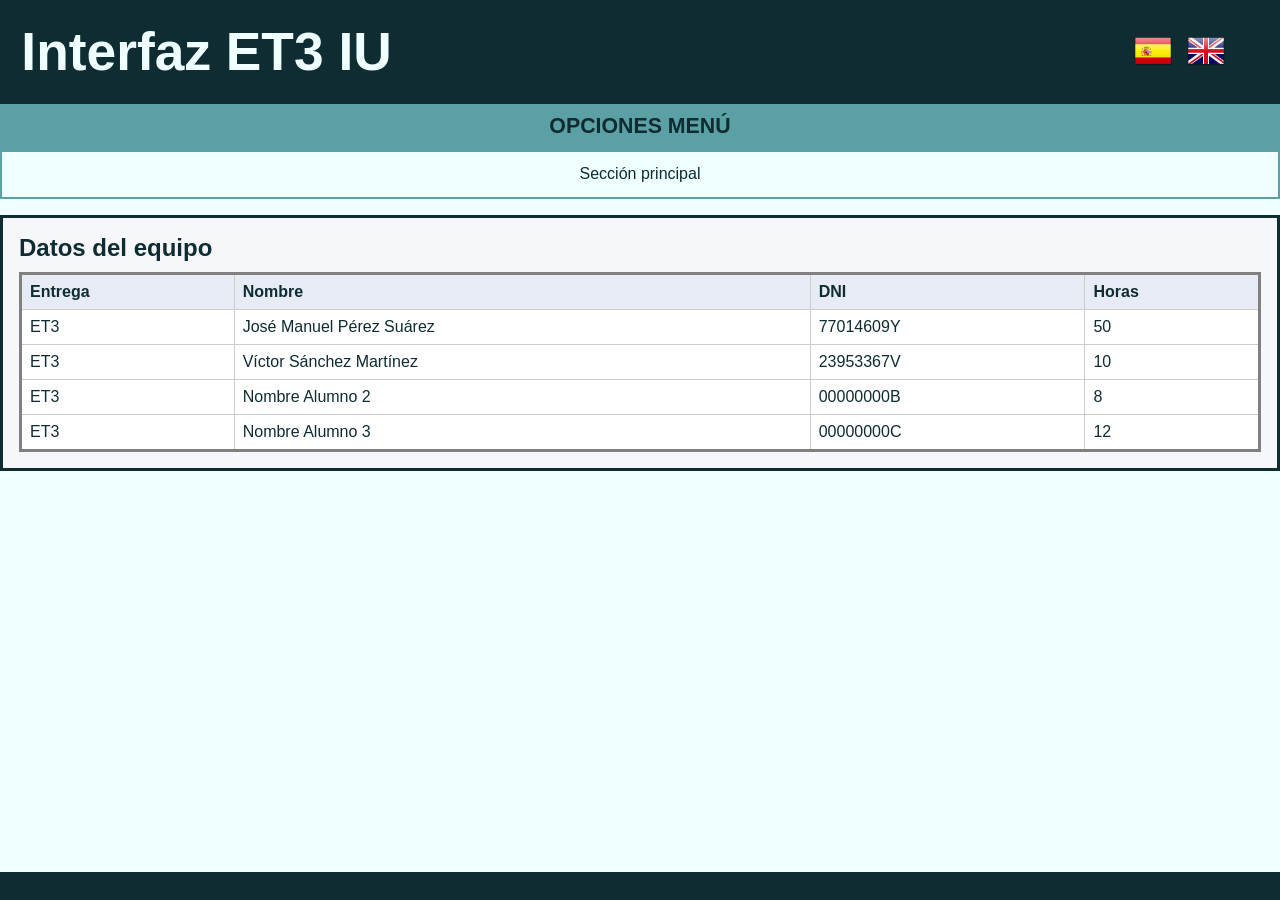
==== commit 710a5983: "Updated ET3 DATOS Actualizado nombre del proyecto para que se vea reflejado en el index. Arreglada i" ====
--- a/index.html
+++ b/index.html
@@ -1,213 +1,184 @@
 <!DOCTYPE html>
 <html>
+	<head>
+		<!--
+				Guía rápida de arquitectura ET3 (recordatorio para el equipo):
+				- Base: mantiene el look&feel de la Semana 8 (HTML/CSS de referencia, estilos IU.css y ajustes mínimos comunes).
+				- Core: clases genéricas reutilizables (controlador principal de la app, creación de formularios/tablas, validaciones y acceso externo).
+				- app: definiciones concretas de entidades y sus estructuras/idiomas de ejemplo para instanciar la IU dinámica.
+				- iconos: recursos gráficos usados por los botones de acción, idiomas y navegación.
+				- locale: utilidades de cambio de idioma y textos comunes multiidioma.
+				- Test: harness de pruebas unitarias y de datos para validar generación de IU y reglas.
 
-<head>
-        <!--
-                Guía rápida de arquitectura ET3 (recordatorio para el equipo):
-                - Base: mantiene el look&feel de la Semana 8 (HTML/CSS de referencia, estilos IU.css y ajustes mínimos comunes).
-                - Core: clases genéricas reutilizables (controlador principal de la app, creación de formularios/tablas, validaciones y acceso externo).
-                - app: definiciones concretas de entidades y sus estructuras/idiomas de ejemplo para instanciar la IU dinámica.
-                - iconos: recursos gráficos usados por los botones de acción, idiomas y navegación.
-                - locale: utilidades de cambio de idioma y textos comunes multiidioma.
-                - Test: harness de pruebas unitarias y de datos para validar generación de IU y reglas.
+				Ficheros clave para ET3 (se crearán/rellenarán en siguientes iteraciones):
+				- Core/App_Class.js: clase general instanciada onload que orquesta selección de entidad y generación dinámica de la IU.
+				- Base/EntidadAbstracta.js: clase base oficial de entidades desde la que heredan las entidades específicas.
+				- Core/Dom_Class.js y Core/Dom_table_Class.js: construcción dinámica de formularios y tablas a partir de la estructura.
+				- Core/Validations_Class.js: único gestor de validaciones genéricas por campo/acción (incluyendo fechas).
+				- locale/idioma.js + app/Textos_*.js: gestión y recursos multiidioma en vivo.
+				- Base/css/IU.css: estilos comunes obligatorios para la IU ET3.
+				- API.html: documentación de la API de clases/métodos implementados.
+				- ET3_Datos_NombreEquipo.js: datos del equipo para pintarlos dinámicamente en index.
+		-->
+		<!-- meta y configuracion global-->
+		<meta charset="UTF-8">
+		<!-- css -->
+		<link rel="stylesheet" type="text/css" href="./Base/css/IU.css" media="screen" />
+		<link rel="stylesheet" type="text/css" href="./Base/css/estilo-1.css" media="screen" />
+		<link rel="stylesheet" type="text/css" href="./Base/css/estilo-2.css" media="screen" />
+		<link rel="stylesheet" type="text/css" href="./Base/css/estilo-tests.css" media="screen" />
+		<link rel="stylesheet" type="text/css" href="./app/css/IU.css" media="screen" />
+		<!-- clases generales -->
+		<script type="text/javascript" src="./Core/LanguageManager.js"></script>
+		<script type="text/javascript" src="./Core/App_Class.js"></script>
+		<script type="text/javascript" src="./Core/AbstractEntity.js"></script> <!-- No se usa en el flujo principal actualmente -->
+		<script type="text/javascript" src="./Core/GeneralUIManager.js"></script>
+		<!-- idioma -->
+		<script type="text/javascript" src="./locale/idioma.js"></script>
+		<script type="text/javascript" src="./app/Textos_ES.js"></script>
+		<script type="text/javascript" src="./app/Textos_EN.js"></script>
+		<script type="text/javascript" src="./app/Textos_Comunes.js"></script>
+		<script type="text/javascript" src="./Core/Validations_Class.js"></script>
+		<script type="text/javascript" src="./Core/DOMFormTableBuilder.js"></script>
+		<script type="text/javascript" src="./Core/ExternalAccess_class.js"></script>
+		<!-- clases dom -->
+		<script type="text/javascript" src="./Core/Dom_table_Class.js"></script>
+		<script type="text/javascript" src="./Core/Dom_Class.js"></script>
+		<script type="text/javascript" src="./Base/EntidadAbstracta.js"></script>
+		<script type="text/javascript" src="./app/entitiesConfig.js"></script>
+		<script type="text/javascript" src="./app/estructura_producto.js"></script>
+		<script type="text/javascript" src="./app/estructura_persona.js"></script>
+		<!-- clases entidades -->
+		<script type="text/javascript" src="./app/persona_Class.js"></script>
+		<!--<script type="text/javascript" src="./app/_Class.js"></script>
+		<script type="text/javascript" src="./app/_Class.js"></script>-->
+		<!-- clases de test -->
+		<script type="text/javascript" src="./Test/Unit/Unit_Test_Class.js"></script>
+		<script type="text/javascript" src="./Test/Data/Data_Test_Class.js"></script>
+		<!-- ficheros de testing-->
+		<script type="text/javascript" src="./app/ET2_persona_infotest.js"></script>
+		<script type="text/javascript" src="./ET3_Datos_NombreEquipo.js"></script>
+		<!-- este es el script que carga las librerias ajax que usamos para acceder al back -->
+		<script src="https://ajax.googleapis.com/ajax/libs/jquery/3.7.1/jquery.min.js"></script>
 
-                Ficheros clave para ET3 (se crearán/rellenarán en siguientes iteraciones):
-                - Core/App_Class.js: clase general instanciada onload que orquesta selección de entidad y generación dinámica de la IU.
-                - Base/EntidadAbstracta.js: clase base oficial de entidades desde la que heredan las entidades específicas.
-                - Core/Dom_Class.js y Core/Dom_table_Class.js: construcción dinámica de formularios y tablas a partir de la estructura.
-                - Core/Validations_Class.js: único gestor de validaciones genéricas por campo/acción (incluyendo fechas).
-                - locale/idioma.js + app/Textos_*.js: gestión y recursos multiidioma en vivo.
-                - Base/css/IU.css: estilos comunes obligatorios para la IU ET3.
-                - API.html: documentación de la API de clases/métodos implementados.
-                - ET3_Datos_NombreEquipo.js: datos del equipo para pintarlos dinámicamente en index.
-        -->
-        <!-- meta y configuracion global-->
-	<meta charset="UTF-8">
-        <!-- css -->
-        <link rel="stylesheet" type="text/css" href="./Base/css/IU.css" media="screen" />
-        <link rel="stylesheet" type="text/css" href="./Base/css/estilo-1.css" media="screen" />
-        <link rel="stylesheet" type="text/css" href="./Base/css/estilo-2.css" media="screen" />
-        <link rel="stylesheet" type="text/css" href="./Base/css/estilo-tests.css" media="screen" />
-        <link rel="stylesheet" type="text/css" href="./app/css/IU.css" media="screen" />
-        <!-- clases generales -->
-        <script type="text/javascript" src="./Core/LanguageManager.js"></script>
-        <script type="text/javascript" src="./Core/App_Class.js"></script>
-        <script type="text/javascript" src="./Core/AbstractEntity.js"></script> <!-- No se usa en el flujo principal actualmente -->
-        <script type="text/javascript" src="./Core/GeneralUIManager.js"></script>
-        <!-- idioma -->
-        <script type="text/javascript" src="./locale/idioma.js"></script>
-        <script type="text/javascript" src="./app/Textos_ES.js"></script>
-        <script type="text/javascript" src="./app/Textos_EN.js"></script>
-        <script type="text/javascript" src="./app/Textos_Comunes.js"></script>
-        <script type="text/javascript" src="./Core/Validations_Class.js"></script>
-        <script type="text/javascript" src="./Core/DOMFormTableBuilder.js"></script>
-        <script type="text/javascript" src="./Core/ExternalAccess_class.js"></script>
-        <!-- clases dom -->
-        <script type="text/javascript" src="./Core/Dom_table_Class.js"></script>
-        <script type="text/javascript" src="./Core/Dom_Class.js"></script>
-        <script type="text/javascript" src="./Base/EntidadAbstracta.js"></script>
-        <script type="text/javascript" src="./app/entitiesConfig.js"></script>
-        <script type="text/javascript" src="./app/estructura_producto.js"></script>
-        <script type="text/javascript" src="./app/estructura_persona.js"></script>
-        <!-- clases entidades -->
-        <script type="text/javascript" src="./app/persona_Class.js"></script>
-        <!--<script type="text/javascript" src="./app/_Class.js"></script>
-        <script type="text/javascript" src="./app/_Class.js"></script>-->
-        <!-- clases de test -->
-        <script type="text/javascript" src="./Test/Unit/Unit_Test_Class.js"></script>
-        <script type="text/javascript" src="./Test/Data/Data_Test_Class.js"></script>
-        <!-- ficheros de testing-->
-        <script type="text/javascript" src="./app/ET2_persona_infotest.js"></script>
-        <script type="text/javascript" src="./ET3_Datos_NombreEquipo.js"></script>
-        <!-- este es el script que carga las librerias ajax que usamos para acceder al back -->
-        <script src="https://ajax.googleapis.com/ajax/libs/jquery/3.7.1/jquery.min.js"></script>
+	</head>
+	<body onload="initPage();">
+		<header id='header_page' class='bordeado'>
+			<span class='text_titulo_app'></span>
+			<img src="./iconos/Spain.png" onclick="changeLanguage('ES');" />
+			<img src="./iconos/United-Kingdom.png" onclick="changeLanguage('EN');" />
+			<a id="api-doc-link" class="api-link text_api_link_label" href="./API.html" title="">API</a>
+		</header>
+		<nav class='bordeado'><span class = 'text_titulo_menu' onclick="menu_work();"></span></nav>
+		<!-- El menú dinámico de entidades se integrará en este contenedor. -->
+		<aside id='div-menu'>
+			<ol id="entity-menu-list"></ol>
+		</aside>
+		<section id="IU_manage_entity">
+			<section id="IU_manage_head">
+				<div id='title_page' class='bordeado'><span id = "text_title_page"></span></div>
+				<div id="add_search_columns">
+					<img id="botonADD" src="./iconos/ADD.png" onclick="uiManager.refreshAddView();" />
+					<img id="botonSEARCH" src="./iconos/SEARCH.png" onclick="uiManager.refreshSearchView();"/>
+					<label id="label_seleccioncolumnas" class ="label_seleccioncolumnas"></label>
+					<select id="seleccioncolumnas" multiple></select>
+					<img id="botonTEST_UNIT" src="./iconos/TEST_UNIT.png" onclick="test = new Unit_Test(entidad?.nombreentidad || uiManager.currentEntity?.nombreentidad)"/>
+					<img id="botonTEST_DATA" src="./iconos/TEST.png" onclick="test = new Data_Test(eval(entidad?.nombreentidad || uiManager.currentEntity?.nombreentidad))"/>
+				</div>
+			</section>
+			<section id="IU_manage_table"></section>
+		</section>
+		<!-- La zona dinámica de formularios y tablas se generará automáticamente en esta sección. -->
+		<section id="Div_IU_form" class='div_IU_form bordeado'>
+			<div class = "contenidoForm" id="contenidoForm">
+				<div class = "class_titulo_form">
+					<span id="class_contenido_titulo_form"></span>
+				</div>
+				<div id="contenedor_IU_form"></div>
+				<br>
+				<img src="./iconos/BACK.png" onclick="entidad.dom.hide_element('Div_IU_form');" />
+			</div>
+		</section>
+		<section id="Div_IU_Test" class='div_IU_form bordeado'></section>
+		<section id="IU_Test_result" class='bordeado contenidoTest'>
+			<section id="IU_Test_result_nofile" class="'bordeado "></section>
+			<section id="IU_Test_result_file" class="'bordeado"></section>
+		</section>
+		<article class='bordeado'><span class="text_article_section"></span></article>
+		<section id="team-data-section" class='bordeado'>
+			<h2 class="text_team_data_title"></h2>
+			<div id="team-data-content"></div>
+		</section>
+		<footer class='bordeado'><span class="text_titulo_pie"></span></footer>
+		
+		<!-- Overlay para acompañar el modal -->
+		<div id="modal_action_overlay"></div>
+		
+		<!-- Modal para mostrar los errores de accion -->
+		<div id="error_action_modal">
+			<span id="error_action_msg"></span>
+			<!--<img src="./iconos/BACK.png" onclick="cerrarModalError();" />-->
+			<button onclick="entidad.dom.cerrarModalError()">X</button>
+		</div>
+		
+		<script type="text/javascript">
+			function initPage(){
+				window['persona'] = persona;
+				window.nombreClaseEntidad = 'persona';
+				window.generalUIManager = new GeneralUIManager('ES');
+				window.uiManager = new UIManager({ validationManager: new Validations(), languageManager: generalUIManager.languageManager });
+				generalUIManager.hideInitialSections();
+				generalUIManager.initDefaultLanguage();
+				generalUIManager.renderTeamData('team-data-content');
+				applyStaticTranslations();
+				renderEntityMenu();
+			}
 
+			function changeLanguage(lang) {
+				if (window.generalUIManager?.languageManager?.setLang) {
+					window.generalUIManager.languageManager.setLang(lang);
+				} else if (typeof setLang === 'function') {
+					setLang(lang);
+				}
+			}
 
-</head>
+			function applyStaticTranslations() {
+				const apiLink = document.getElementById('api-doc-link');
+				const langManager = window.generalUIManager?.languageManager;
 
-<body onload="initPage();">
+				if (apiLink && langManager?.registerTranslationElement) {
+					langManager.registerTranslationElement(apiLink, 'text_api_link_label', 'API');
+					langManager.registerTranslationElement(apiLink, 'text_api_link_title', 'Documentación API', 'title');
+				}
+			}
 
-        <header id='header_page' class='bordeado'>
-                <span class='text_titulo_app'></span>
-                <img src="./iconos/Spain.png" onclick="changeLanguage('ES');" />
-        <img src="./iconos/United-Kingdom.png" onclick="changeLanguage('EN');" />
-        <a id="api-doc-link" class="api-link text_api_link_label" href="./API.html" title="">API</a>
-        </header>
-        <nav class='bordeado'><span class = 'text_titulo_menu' onclick="menu_work();"></span>
-        </nav>
-        <!-- El menú dinámico de entidades se integrará en este contenedor. -->
-        <aside id='div-menu'>
-                <ol id="entity-menu-list"></ol>
-        </aside>
-        <section id="IU_manage_entity">
-                <section id="IU_manage_head">
-                        <div id='title_page' class='bordeado'><span id = "text_title_page"></span>
-                        </div>
-                        <div id="add_search_columns">
-                        <img id="botonADD" src="./iconos/ADD.png" onclick="uiManager.refreshAddView();" />
-                        <img id="botonSEARCH" src="./iconos/SEARCH.png" onclick="uiManager.refreshSearchView();"/>
-								
-				<label id="label_seleccioncolumnas" class ="label_seleccioncolumnas"></label>
-				<select id="seleccioncolumnas" multiple>
-				</select>
-				
-                                <img id="botonTEST_UNIT" src="./iconos/TEST_UNIT.png" onclick="test = new Unit_Test(entidad?.nombreentidad || uiManager.currentEntity?.nombreentidad)"/>
-                                <img id="botonTEST_DATA" src="./iconos/TEST.png" onclick="test = new Data_Test(eval(entidad?.nombreentidad || uiManager.currentEntity?.nombreentidad))"/>
+			function renderEntityMenu() {
+				const menuList = document.getElementById('entity-menu-list');
+				if (!menuList) return;
 
-        	</div>
-		</section>
+				menuList.innerHTML = '';
+				const entities = Array.isArray(window.entitiesConfig) ? window.entitiesConfig : [];
 
-                <section id="IU_manage_table">
+				entities.forEach((entityName) => {
+					const listItem = document.createElement('li');
+					listItem.className = 'opcionmenu';
 
-                </section>
+					const trigger = document.createElement('span');
+					const labelKey = `text_menu_${entityName}`;
+					trigger.className = `${labelKey}`;
+					trigger.onclick = () => window.uiManager?.loadEntity(entityName);
 
-        </section>
-        <!-- La zona dinámica de formularios y tablas se generará automáticamente en esta sección. -->
-        <section id="Div_IU_form" class='div_IU_form bordeado'>
-                <div class = "contenidoForm" id="contenidoForm">
-                        <div class = "class_titulo_form">
-                                <span id="class_contenido_titulo_form"></span>
-                        </div>
-		<div id="contenedor_IU_form">
-			
-		</div>
-			<br>
-			<img src="./iconos/BACK.png" onclick="entidad.dom.hide_element('Div_IU_form');" />
-		</div>
-	</section>
+					const resolvedText = window.generalUIManager?.languageManager?.getText?.(labelKey) || entityName;
+					trigger.textContent = resolvedText;
 
-	<section id="Div_IU_Test" class='div_IU_form bordeado'></section>
+					if (window.generalUIManager?.languageManager?.registerTranslationElement) {
+						window.generalUIManager.languageManager.registerTranslationElement(trigger, labelKey, resolvedText);
+					}
 
-	<section id="IU_Test_result" class='bordeado contenidoTest'>
-	
-		<section id="IU_Test_result_nofile" class="'bordeado ">
-
-		</section>
-		<section id="IU_Test_result_file" class="'bordeado">
-			
-		</section>
-	</section>
-
-        <article class='bordeado'><span class="text_article_section"></span></article>
-
-        <section id="team-data-section" class='bordeado'>
-                <h2 class="text_team_data_title"></h2>
-                <div id="team-data-content"></div>
-        </section>
-
-        <footer class='bordeado'><span class="text_titulo_pie"></span></footer>
-
-	<!-- Overlay para acompañar el modal -->
-	<div id="modal_action_overlay"></div>
-
-	<!-- Modal para mostrar los errores de accion -->
-	<div id="error_action_modal">
-		<span id="error_action_msg"></span>
-		<!--<img src="./iconos/BACK.png" onclick="cerrarModalError();" />-->
-		<button onclick="entidad.dom.cerrarModalError()">X</button>
-	</div>
-
-        <script type="text/javascript">
-                function initPage(){
-                        window['persona'] = persona;
-                        window.nombreClaseEntidad = 'persona';
-                        window.generalUIManager = new GeneralUIManager('ES');
-                        window.uiManager = new UIManager({ validationManager: new Validations(), languageManager: generalUIManager.languageManager });
-                        generalUIManager.hideInitialSections();
-                        generalUIManager.initDefaultLanguage();
-                        generalUIManager.renderTeamData('team-data-content');
-                        applyStaticTranslations();
-                        renderEntityMenu();
-                }
-
-                function changeLanguage(lang) {
-                        if (window.generalUIManager?.languageManager?.setLang) {
-                                window.generalUIManager.languageManager.setLang(lang);
-                        } else if (typeof setLang === 'function') {
-                                setLang(lang);
-                        }
-                }
-
-                function applyStaticTranslations() {
-                        const apiLink = document.getElementById('api-doc-link');
-                        const langManager = window.generalUIManager?.languageManager;
-
-                        if (apiLink && langManager?.registerTranslationElement) {
-                                langManager.registerTranslationElement(apiLink, 'text_api_link_label', 'API');
-                                langManager.registerTranslationElement(apiLink, 'text_api_link_title', 'Documentación API', 'title');
-                        }
-                }
-
-                function renderEntityMenu() {
-                        const menuList = document.getElementById('entity-menu-list');
-                        if (!menuList) return;
-
-                        menuList.innerHTML = '';
-                        const entities = Array.isArray(window.entitiesConfig) ? window.entitiesConfig : [];
-
-                        entities.forEach((entityName) => {
-                                const listItem = document.createElement('li');
-                                listItem.className = 'opcionmenu';
-
-                                const trigger = document.createElement('span');
-                                const labelKey = `text_menu_${entityName}`;
-                                trigger.className = `${labelKey}`;
-                                trigger.onclick = () => window.uiManager?.loadEntity(entityName);
-
-                                const resolvedText = window.generalUIManager?.languageManager?.getText?.(labelKey) || entityName;
-                                trigger.textContent = resolvedText;
-
-                                if (window.generalUIManager?.languageManager?.registerTranslationElement) {
-                                        window.generalUIManager.languageManager.registerTranslationElement(trigger, labelKey, resolvedText);
-                                }
-
-                                listItem.appendChild(trigger);
-                                menuList.appendChild(listItem);
-                        });
-                }
-        </script>
-
-</body>
-
-
+					listItem.appendChild(trigger);
+					menuList.appendChild(listItem);
+				});
+			}
+		</script>
+	</body>
 </html>
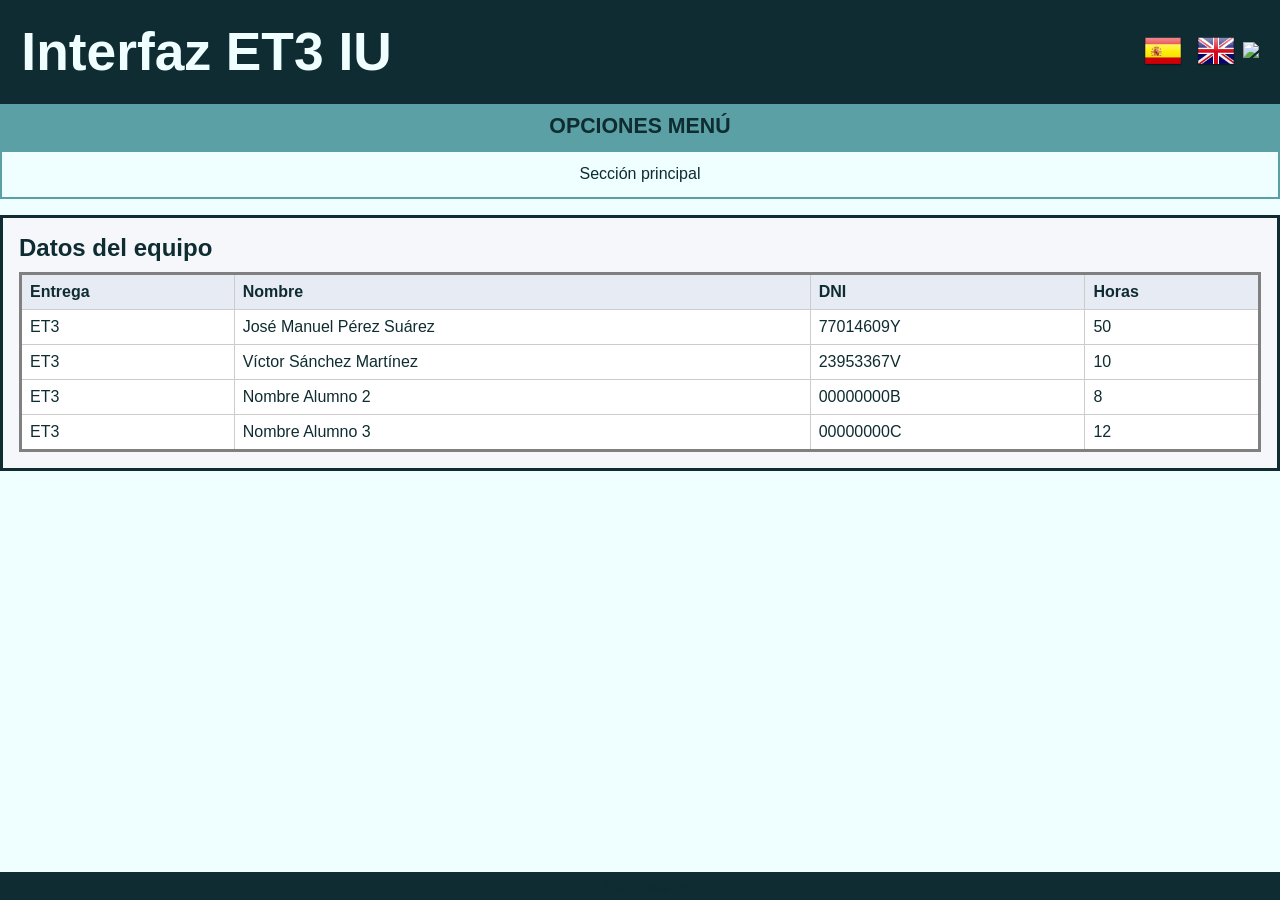
==== commit 0e0d44e0: "De texto a Icono API.png En caso de no os parecer bien el icono, os modifico el aspecto del icono co" ====
--- a/index.html
+++ b/index.html
@@ -67,7 +67,7 @@
 			<span class='text_titulo_app'></span>
 			<img src="./iconos/Spain.png" onclick="changeLanguage('ES');" />
 			<img src="./iconos/United-Kingdom.png" onclick="changeLanguage('EN');" />
-			<a id="api-doc-link" class="api-link text_api_link_label" href="./API.html" title="">API</a>
+			<a id="api-doc-link" href="./API.html"> <img src="./iconos/API.png" /></a>
 		</header>
 		<nav class='bordeado'><span class = 'text_titulo_menu' onclick="menu_work();"></span></nav>
 		<!-- El menú dinámico de entidades se integrará en este contenedor. -->
@@ -147,8 +147,7 @@
 				const langManager = window.generalUIManager?.languageManager;
 
 				if (apiLink && langManager?.registerTranslationElement) {
-					langManager.registerTranslationElement(apiLink, 'text_api_link_label', 'API');
-					langManager.registerTranslationElement(apiLink, 'text_api_link_title', 'Documentación API', 'title');
+					langManager.registerTranslationElement(apiLink, 'text_api_link_title', 'Documentación API', 'title'); // es una imagen, por lo tanto, estará aquí
 				}
 			}
 
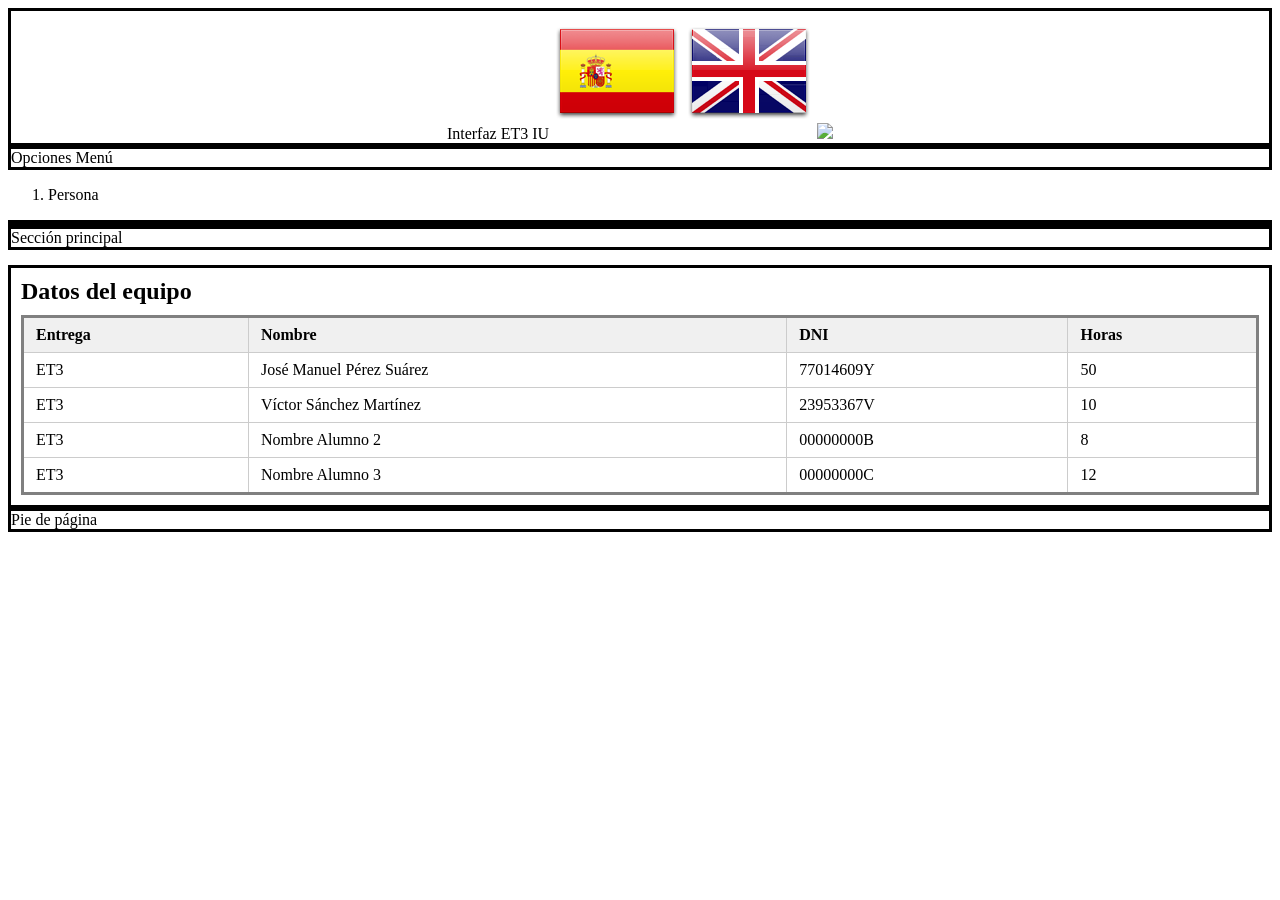
==== commit 27f808e8: "Localize interface texts and language-suffix errors" ====
--- a/index.html
+++ b/index.html
@@ -23,11 +23,7 @@
 		<!-- meta y configuracion global-->
 		<meta charset="UTF-8">
 		<!-- css -->
-		<link rel="stylesheet" type="text/css" href="./Base/css/IU.css" media="screen" />
-		<link rel="stylesheet" type="text/css" href="./Base/css/estilo-1.css" media="screen" />
-		<link rel="stylesheet" type="text/css" href="./Base/css/estilo-2.css" media="screen" />
-		<link rel="stylesheet" type="text/css" href="./Base/css/estilo-tests.css" media="screen" />
-		<link rel="stylesheet" type="text/css" href="./app/css/IU.css" media="screen" />
+                <link rel="stylesheet" type="text/css" href="./Base/css/IU.css" media="screen" />
 		<!-- clases generales -->
 		<script type="text/javascript" src="./Core/LanguageManager.js"></script>
 		<script type="text/javascript" src="./Core/App_Class.js"></script>
@@ -159,20 +155,23 @@
 				const entities = Array.isArray(window.entitiesConfig) ? window.entitiesConfig : [];
 
 				entities.forEach((entityName) => {
-					const listItem = document.createElement('li');
-					listItem.className = 'opcionmenu';
+                                const listItem = document.createElement('li');
+                                listItem.className = 'opcionmenu';
 
-					const trigger = document.createElement('span');
-					const labelKey = `text_menu_${entityName}`;
-					trigger.className = `${labelKey}`;
-					trigger.onclick = () => window.uiManager?.loadEntity(entityName);
+                                const trigger = document.createElement('span');
+                                const entityLabelKey = `text_entity_${entityName}`;
+                                const menuLabelKey = `text_menu_${entityName}`;
+                                trigger.className = `${entityLabelKey} ${menuLabelKey}`;
+                                trigger.onclick = () => window.uiManager?.loadEntity(entityName);
 
-					const resolvedText = window.generalUIManager?.languageManager?.getText?.(labelKey) || entityName;
-					trigger.textContent = resolvedText;
+                                const resolvedText = window.generalUIManager?.languageManager?.getText?.(entityLabelKey)
+                                        || window.generalUIManager?.languageManager?.getText?.(menuLabelKey)
+                                        || entityName;
+                                trigger.textContent = resolvedText;
 
-					if (window.generalUIManager?.languageManager?.registerTranslationElement) {
-						window.generalUIManager.languageManager.registerTranslationElement(trigger, labelKey, resolvedText);
-					}
+                                if (window.generalUIManager?.languageManager?.registerTranslationElement) {
+                                        window.generalUIManager.languageManager.registerTranslationElement(trigger, entityLabelKey, resolvedText);
+                                }
 
 					listItem.appendChild(trigger);
 					menuList.appendChild(listItem);
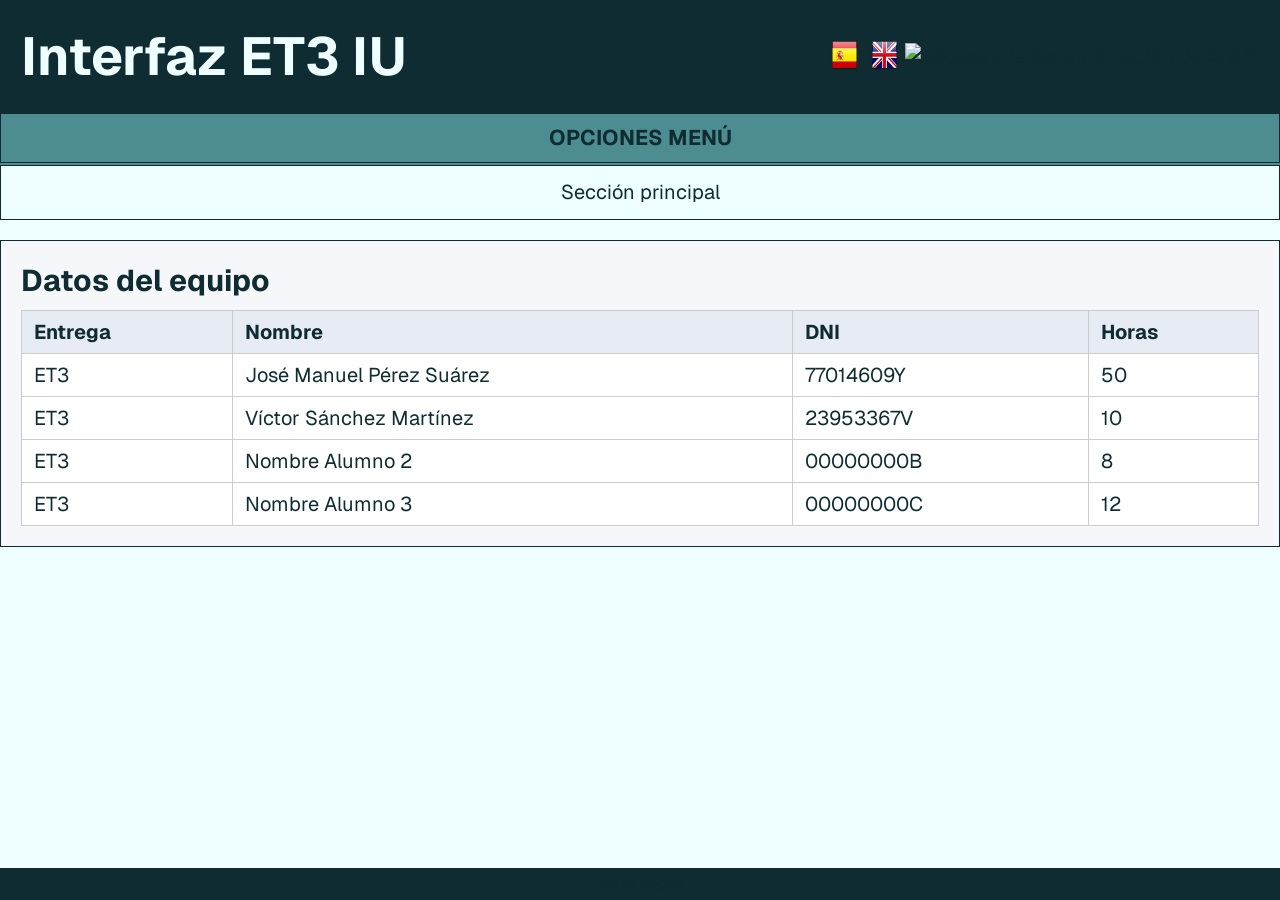
==== commit c0935b34: "Improve accessibility of UI elements" ====
--- a/index.html
+++ b/index.html
@@ -59,13 +59,13 @@
 
 	</head>
 	<body onload="initPage();">
-		<header id='header_page' class='bordeado'>
-			<span class='text_titulo_app'></span>
-			<img src="./iconos/Spain.png" onclick="changeLanguage('ES');" />
-			<img src="./iconos/United-Kingdom.png" onclick="changeLanguage('EN');" />
-			<a id="api-doc-link" href="./API.html"> <img src="./iconos/API.png" /></a>
-		</header>
-		<nav class='bordeado'><span class = 'text_titulo_menu' onclick="menu_work();"></span></nav>
+                <header id='header_page' class='bordeado'>
+                        <span class='text_titulo_app'></span>
+                        <img src="./iconos/Spain.png" alt="Cambiar idioma a español" role="button" tabindex="0" onclick="changeLanguage('ES');" onkeydown="if(event.key==='Enter'||event.key===' '){event.preventDefault();changeLanguage('ES');}" />
+                        <img src="./iconos/United-Kingdom.png" alt="Cambiar idioma a inglés" role="button" tabindex="0" onclick="changeLanguage('EN');" onkeydown="if(event.key==='Enter'||event.key===' '){event.preventDefault();changeLanguage('EN');}" />
+                        <a id="api-doc-link" href="./API.html" aria-label="Abrir documentación de la API"> <img src="./iconos/API.png" alt="Acceso a la documentación de la API" /></a>
+                </header>
+                <nav class='bordeado'><span class = 'text_titulo_menu' role="button" tabindex="0" onclick="menu_work();" onkeydown="if(event.key==='Enter'||event.key===' '){event.preventDefault();menu_work();}"></span></nav>
 		<!-- El menú dinámico de entidades se integrará en este contenedor. -->
 		<aside id='div-menu'>
 			<ol id="entity-menu-list"></ol>
@@ -74,12 +74,12 @@
 			<section id="IU_manage_head">
 				<div id='title_page' class='bordeado'><span id = "text_title_page"></span></div>
 				<div id="add_search_columns">
-					<img id="botonADD" src="./iconos/ADD.png" onclick="uiManager.refreshAddView();" />
-					<img id="botonSEARCH" src="./iconos/SEARCH.png" onclick="uiManager.refreshSearchView();"/>
-					<label id="label_seleccioncolumnas" class ="label_seleccioncolumnas"></label>
-					<select id="seleccioncolumnas" multiple></select>
-					<img id="botonTEST_UNIT" src="./iconos/TEST_UNIT.png" onclick="test = new Unit_Test(entidad?.nombreentidad || uiManager.currentEntity?.nombreentidad)"/>
-					<img id="botonTEST_DATA" src="./iconos/TEST.png" onclick="test = new Data_Test(eval(entidad?.nombreentidad || uiManager.currentEntity?.nombreentidad))"/>
+                                        <img id="botonADD" src="./iconos/ADD.png" alt="Abrir formulario de alta" role="button" tabindex="0" onclick="uiManager.refreshAddView();" onkeydown="if(event.key==='Enter'||event.key===' '){event.preventDefault();uiManager.refreshAddView();}" />
+                                        <img id="botonSEARCH" src="./iconos/SEARCH.png" alt="Abrir formulario de búsqueda" role="button" tabindex="0" onclick="uiManager.refreshSearchView();" onkeydown="if(event.key==='Enter'||event.key===' '){event.preventDefault();uiManager.refreshSearchView();}"/>
+                                        <label id="label_seleccioncolumnas" class ="label_seleccioncolumnas"></label>
+                                        <select id="seleccioncolumnas" multiple></select>
+                                        <img id="botonTEST_UNIT" src="./iconos/TEST_UNIT.png" alt="Ejecutar tests unitarios" role="button" tabindex="0" onclick="test = new Unit_Test(entidad?.nombreentidad || uiManager.currentEntity?.nombreentidad)" onkeydown="if(event.key==='Enter'||event.key===' '){event.preventDefault();test = new Unit_Test(entidad?.nombreentidad || uiManager.currentEntity?.nombreentidad);}"/>
+                                        <img id="botonTEST_DATA" src="./iconos/TEST.png" alt="Ejecutar tests de datos" role="button" tabindex="0" onclick="test = new Data_Test(eval(entidad?.nombreentidad || uiManager.currentEntity?.nombreentidad))" onkeydown="if(event.key==='Enter'||event.key===' '){event.preventDefault();test = new Data_Test(eval(entidad?.nombreentidad || uiManager.currentEntity?.nombreentidad));}"/>
 				</div>
 			</section>
 			<section id="IU_manage_table"></section>
@@ -92,7 +92,7 @@
 				</div>
 				<div id="contenedor_IU_form"></div>
 				<br>
-				<img src="./iconos/BACK.png" onclick="entidad.dom.hide_element('Div_IU_form');" />
+                                <img src="./iconos/BACK.png" alt="Cerrar formulario" role="button" tabindex="0" onclick="entidad.dom.hide_element('Div_IU_form');" onkeydown="if(event.key==='Enter'||event.key===' '){event.preventDefault();entidad.dom.hide_element('Div_IU_form');}" />
 			</div>
 		</section>
 		<section id="Div_IU_Test" class='div_IU_form bordeado'></section>
@@ -163,6 +163,15 @@
                                 const menuLabelKey = `text_menu_${entityName}`;
                                 trigger.className = `${entityLabelKey} ${menuLabelKey}`;
                                 trigger.onclick = () => window.uiManager?.loadEntity(entityName);
+                                trigger.tabIndex = 0;
+                                trigger.setAttribute('role', 'button');
+                                trigger.setAttribute('aria-label', `${entityName}`);
+                                trigger.onkeydown = (event) => {
+                                        if (event.key === 'Enter' || event.key === ' ') {
+                                                event.preventDefault();
+                                                window.uiManager?.loadEntity(entityName);
+                                        }
+                                };
 
                                 const resolvedText = window.generalUIManager?.languageManager?.getText?.(entityLabelKey)
                                         || window.generalUIManager?.languageManager?.getText?.(menuLabelKey)
--- a/Base/css/IU.css
+++ b/Base/css/IU.css
@@ -1,134 +1,1083 @@
-/*
-
-index.html
-divs
-
-*/
-	.bordeado{
-		border-width: 1;
-		border-style: solid;
-	}
-	#header_page{
-		font-size: 60;
-		text-align: center;
-	}
-
-	#tablaresultadostest tbody tr th{
-		width: 10%;
-		word-wrap: break-word;
-	}
-
-	.div_IU_form {
-		width:100%; /*Toma el 100% del ancho de la página*/
-		height:100%; /*Toma el 100% del alto de la página*/
-		position:fixed; /*Con este código hacemos que el contenedor se mantenga en la pantalla y para que tome las dimensiones del body y no de la entrada*/
-		background-color: rgba(250, 249, 249, 0.95); /*Color de fondo, incluye opacidad del 90%*/
-		top:0; /*Position superior*/
-		left:0; /*Posición lateral*/
-		z-index:10; /*Evitamos que algún elemento del blog sobreponga la ventana modal*/
-
-	}
-
-	.contenidoForm { 
-        background: rgba(217, 213, 213, 0.95);
-        position: absolute;
-        z-index: 20;
-        border-radius: 5px;
-        width: 80%;
-        height: 78.5%;
-        margin-top: 6%;
-        margin-left: 7%;
-        border: 1px;
-        border-style: solid;
-        overflow-y: scroll;
-        overflow-x: scroll;
-        scroll-behavior: smooth;
-	}
-
-	.formulario{
-        top: 20px;
-        position: relative;
-        left: 20px;
-	}
-
-	.class_titulo_form{
-		position: relative;
-		height: 100px;
-		width: 100%;
-
-		background: #ffff99;
-		color: #333;
-	}
-
-	#class_contenido_titulo_form{
-		left: 50%;
-		position: absolute;
-		top: 50%;
-		transform: translate(-50%, -50%);
-
-		font-weight: bold;
-	}
-
-/*
-modal error
-*/
-
-	#error_action_modal{
-		position: fixed;
-		z-index: 9999; 
-		display: none; 
-		border: 3px solid; 
-		border-radius: 10px; 
-		background-color: white; 
-		padding: 10px; 
-		top: 50%; 
-		left: 50%; 
-		transform: translate(-50%, -50%);
-	}
-
-        #modal_action_overlay{
-                position: fixed;
-                top: 0;
-                left: 0;
-                width: 100%;
-                height: 100%;
-                background-color: rgba(0, 0, 0, 0.5);
-                display: none;
-                z-index: 9998;
-        }
-
-/*
-Team data block
-*/
-
-        #team-data-section {
-                margin-top: 15px;
-                padding: 10px;
-        }
-
-        #team-data-section h2 {
-                margin: 0 0 10px 0;
-        }
-
-        .team-data__table {
-                width: 100%;
-                border-collapse: collapse;
-                background-color: #fff;
-        }
-
-        .team-data__table th,
-        .team-data__table td {
-                padding: 8px 12px;
-                text-align: left;
-                border: 1px solid #ccc;
-        }
-
-        .team-data__table th {
-                background: #f0f0f0;
-                font-weight: bold;
-        }
-
-        .team-data__empty {
-                font-style: italic;
-                color: #555;
-        }
+@import url('https://fonts.googleapis.com/css2?family=Geist:wght@100..900&display=swap');
+
+:root {
+    --light-color: #EFFEFF;
+    --medium-color: #8fb7bc;
+    --dark-color: #0E2C31;
+    --emphasis-color-1: #4d8c91;
+    --emphasis-color-2: #d0f1f4;
+    --focus-outline: #f3a712;
+    --focus-shadow: rgba(243, 167, 18, 0.35);
+}
+
+* {
+    color: var(--dark-color);
+    font-family: 'Geist', sans-serif;
+    padding: 0;
+    margin: 0;
+    box-sizing: border-box;
+}
+
+html {
+    font-size: 20px;
+}
+
+body {
+    background-color: var(--light-color);
+    margin: 0;
+    padding-bottom: 30pt;
+}
+
+.bordeado {
+    border: 1px solid var(--dark-color);
+}
+
+a,
+button,
+input,
+select,
+textarea,
+img[role="button"],
+#div-menu li span,
+nav > span {
+    outline: none;
+}
+
+a:focus-visible,
+button:focus-visible,
+input:focus-visible,
+select:focus-visible,
+textarea:focus-visible,
+img[role="button"]:focus-visible,
+#div-menu li span:focus-visible,
+nav > span:focus-visible {
+    outline: 3px solid var(--focus-outline);
+    outline-offset: 3px;
+    box-shadow: 0 0 0 4px var(--focus-shadow);
+    border-radius: 6px;
+}
+
+/* Cabecera */
+#header_page {
+    display: flex;
+    flex-direction: row;
+    align-items: center;
+    background-color: var(--dark-color);
+    padding: 16pt;
+    border: 0;
+    user-select: none;
+}
+
+#header_page > span {
+    transition: font-size 300ms;
+    flex-grow: 1;
+    font-size: 40pt;
+    text-align: left;
+    font-weight: bold;
+    color: var(--light-color);
+}
+
+@media (max-width: 600pt) {
+    #header_page > span {
+        font-size: 30pt;
+    }
+}
+
+#header_page > img {
+    width: 30pt;
+    height: 30pt;
+    padding-left: 5pt;
+    padding-right: 5pt;
+    cursor: pointer;
+    transition-property: width, height, padding;
+    transition-duration: 300ms;
+    user-select: none;
+    -webkit-user-drag: none;
+}
+
+#header_page > img:hover {
+    width: 40pt;
+    height: 40pt;
+    padding: 0;
+}
+
+#header_page > img:active {
+    width: 28pt;
+    height: 28pt;
+    padding-left: 5pt;
+    padding-right: 5pt;
+}
+
+/* Navegación y menú */
+nav {
+    text-align: center;
+    padding: 8pt;
+    font-size: 16pt;
+    background-color: var(--emphasis-color-1);
+    border: 0;
+    user-select: none;
+}
+
+nav > span {
+    display: block;
+    cursor: pointer;
+    text-transform: uppercase;
+    font-weight: bold;
+}
+
+nav > span:hover {
+    text-decoration: underline;
+}
+
+#div-menu {
+    overflow: hidden;
+    padding: 0;
+}
+
+#div-menu > ol {
+    margin: 0;
+    padding: 0;
+    border-left: var(--emphasis-color-1) 2pt solid;
+    border-right: var(--emphasis-color-1) 2pt solid;
+}
+
+#div-menu li {
+    margin: 0;
+    padding: 0;
+    list-style-type: none;
+}
+
+#div-menu li span {
+    display: block;
+    height: 20pt;
+    line-height: 20pt;
+    transition-property: height, padding-bottom, padding-top;
+    transition-duration: 500ms;
+    overflow: hidden;
+    margin: 0;
+    padding-bottom: 8pt;
+    padding-top: 8pt;
+    padding-left: 20pt;
+    border-bottom: var(--emphasis-color-1) 2pt solid;
+    cursor: pointer;
+    font-size: 14pt;
+    user-select: none;
+}
+
+#div-menu li:first-child span {
+    padding-top: 8pt;
+}
+
+#div-menu.hidden li span {
+    height: 0;
+    padding-bottom: 0;
+    padding-top: 0;
+    border: 0;
+}
+
+#div-menu li span:hover {
+    background-color: var(--emphasis-color-2);
+}
+
+#div-menu li.disabled span {
+    cursor: not-allowed;
+    background-color: lightgray;
+    color: rgb(52, 52, 52);
+}
+
+/* Encabezado de gestión */
+#title_page {
+    text-align: center;
+    font-size: 20pt;
+    text-decoration: underline;
+    padding: 10pt;
+    border: 0;
+    user-select: none;
+}
+
+#IU_manage_head {
+    display: flex;
+    flex-direction: column;
+    background-color: var(--emphasis-color-2);
+    border: 2pt solid var(--emphasis-color-1);
+    border-top: 0;
+    padding: 10pt;
+}
+
+#add_search_columns {
+    display: grid;
+    grid-template-columns: 40pt 40pt 40pt 40pt auto 100pt;
+    grid-template-areas: "add search test_unit test select_title select_cols";
+    row-gap: 10pt;
+    place-items: center;
+    position: relative;
+}
+
+#add_search_columns > label {
+    grid-area: select_title;
+    text-align: right;
+    width: 100%;
+    margin-right: 10pt;
+    font-weight: bold;
+    user-select: none;
+}
+
+#add_search_columns > label::after {
+    content: ":";
+}
+
+#add_search_columns > select {
+    grid-area: select_cols;
+    position: absolute;
+    top: 10pt;
+    transition: height 0.3s;
+    height: 16pt;
+    padding: 2pt;
+    min-width: 105pt;
+    overflow-y: scroll;
+    z-index: 10;
+    background-color: var(--light-color);
+    border: 2pt solid var(--emphasis-color-1);
+    user-select: none;
+}
+
+#add_search_columns > select:hover {
+    height: 100pt;
+}
+
+#add_search_columns > img {
+    cursor: pointer;
+    transition: transform 0.3s;
+    user-select: none;
+    -webkit-user-drag: none;
+}
+
+#add_search_columns > img:hover {
+    transform: scale(1.2);
+}
+
+#add_search_columns > img:active {
+    transform: scale(0.9);
+}
+
+#botonADD { grid-area: add; }
+#botonSEARCH { grid-area: search; }
+#botonTEST_UNIT { grid-area: test_unit; width: 30pt; height: 30pt; }
+#botonTEST_DATA { grid-area: test; width: 30pt; height: 30pt; }
+
+article {
+    border: 2pt solid var(--emphasis-color-1);
+    border-top: 0;
+    text-align: center;
+    padding: 10pt;
+}
+
+article::selection {
+    background-color: var(--dark-color);
+    color: var(--light-color);
+}
+
+footer {
+    position: fixed;
+    bottom: 0;
+    left: 0;
+    width: 100%;
+    padding: 5pt;
+    border: 0;
+    background-color: var(--dark-color);
+    color: var(--light-color);
+    text-align: center;
+    font-style: italic;
+    font-weight: bold;
+    font-size: 10pt;
+    user-select: none;
+}
+
+/* Tablas de gestión */
+#IU_manage_table {
+    width: 100%;
+    border: 2pt solid var(--emphasis-color-1);
+    border-top: 0;
+    box-sizing: border-box;
+    overflow: auto;
+}
+
+#IU_manage_table table {
+    width: 100%;
+    border: 6pt solid var(--light-color);
+    border-collapse: collapse;
+}
+
+#IU_manage_table th {
+    padding: 10pt;
+    background-color: var(--dark-color);
+    color: var(--light-color);
+    user-select: none;
+}
+
+#IU_manage_table th:first-child { border-top-left-radius: 10pt; }
+#IU_manage_table th:last-child { border-top-right-radius: 10pt; }
+
+#IU_manage_table tr td {
+    text-align: center;
+    transition: background-color 0.1s;
+    position: relative;
+}
+
+#IU_manage_table tr td img {
+    transition: transform 0.3s;
+    transform: scale(0.8);
+    cursor: pointer;
+    user-select: none;
+    -webkit-user-drag: none;
+}
+
+#IU_manage_table tr td img:hover { transform: scale(1.0); }
+#IU_manage_table tr td img:active { transform: scale(0.72); }
+
+#IU_manage_table tr td a {
+    position: absolute;
+    top: 1pt;
+    right: 0;
+}
+
+#IU_manage_table tr td:has(a) {
+    padding-right: 36pt;
+}
+
+#IU_manage_table tr:nth-child(even) { background-color: var(--emphasis-color-2); }
+#IU_manage_table tr:hover td { background-color: var(--medium-color); }
+#IU_manage_table tr:last-child td:first-child { border-bottom-left-radius: 10pt; }
+#IU_manage_table tr:last-child td:last-child { border-bottom-right-radius: 10pt; }
+#IU_manage_table tr::selection {
+    background-color: var(--dark-color);
+    color: var(--light-color);
+}
+
+/* Formularios y modales */
+#Div_IU_form { border: 0; }
+
+.div_IU_form {
+    width: 100%;
+    height: 100%;
+    position: fixed;
+    background-color: rgba(250, 249, 249, 0.95);
+    top: 0;
+    left: 0;
+    z-index: 10;
+}
+
+.contenidoForm {
+    background: rgba(217, 213, 213, 0.95);
+    position: absolute;
+    z-index: 20;
+    border-radius: 20pt;
+    width: min(600pt, 90%);
+    height: 78.5%;
+    margin-top: 6%;
+    margin-left: 5%;
+    border: 1px solid var(--dark-color);
+    overflow: auto;
+    scroll-behavior: smooth;
+    display: flex;
+    flex-direction: column;
+    align-items: start;
+    justify-content: space-between;
+    box-shadow: 0 4pt 8pt 0 rgba(0, 0, 0, 0.2);
+    background-color: var(--light-color);
+}
+
+.formulario {
+    top: 20px;
+    position: relative;
+    left: 20px;
+}
+
+.class_titulo_form {
+    position: relative;
+    height: 15%;
+    width: 100%;
+    background: var(--dark-color);
+    color: var(--light-color);
+    box-shadow: 0 4pt 8pt 0 rgba(0, 0, 0, 0.4);
+}
+
+#class_contenido_titulo_form {
+    left: 50%;
+    position: absolute;
+    top: 50%;
+    transform: translate(-50%, -50%);
+    font-weight: bold;
+    font-size: 18pt;
+    text-align: center;
+    user-select: none;
+}
+
+.contenidoForm #contenedor_IU_form {
+    width: 100%;
+    max-height: 72%;
+    overflow: auto;
+}
+
+.contenidoForm form {
+    top: 0;
+    left: 0;
+    padding: 20pt;
+    box-sizing: border-box;
+    display: flex;
+    flex-direction: column;
+    align-items: center;
+}
+
+.contenidoForm label {
+    width: 100%;
+    margin-top: 10pt;
+    margin-bottom: 5pt;
+    font-weight: bold;
+    user-select: none;
+}
+
+.contenidoForm label::after {
+    content: ":";
+}
+
+.contenidoForm input,
+.contenidoForm select,
+.contenidoForm textarea {
+    width: 100%;
+    padding: 5pt;
+    padding-left: 15pt;
+    margin-top: 5pt;
+    margin-bottom: 5pt;
+    border: 2pt solid var(--emphasis-color-1);
+    border-radius: 20pt;
+    box-sizing: border-box;
+    font-size: 14pt;
+}
+
+.contenidoForm input[type="file"] {
+    padding-left: 10pt;
+    font-size: 12pt;
+    background-color: var(--light-color);
+    cursor: pointer;
+    user-select: none;
+}
+
+.contenidoForm textarea {
+    resize: vertical;
+}
+
+.checkbox_group,
+.radio_group {
+    display: flex;
+    flex-direction: row;
+    align-items: center;
+    justify-content: flex-start;
+    width: 100%;
+    margin-left: 30pt;
+    margin-top: 10pt;
+}
+
+.checkbox_group *,
+.radio_group * {
+    width: auto;
+}
+
+.checkbox_group input[type="checkbox"],
+.checkbox_group input[type="radio"],
+.radio_group input[type="checkbox"],
+.radio_group input[type="radio"] {
+    --size: 20pt;
+    margin: 0;
+    padding: 0;
+    border: 0;
+    width: var(--size);
+    height: var(--size);
+    appearance: none;
+    transition: transform 0.3s;
+    position: relative;
+}
+
+.checkbox_group input[type="checkbox"]::before,
+.checkbox_group input[type="radio"]::before,
+.radio_group input[type="checkbox"]::before,
+.radio_group input[type="radio"]::before {
+    position: absolute;
+    content: "";
+    top: 0;
+    left: 0;
+    width: var(--size);
+    height: var(--size);
+    box-sizing: border-box;
+    border: 2pt solid var(--emphasis-color-1);
+}
+
+.checkbox_group input[type="checkbox"]::before,
+.radio_group input[type="checkbox"]::before {
+    border-radius: 4pt;
+}
+
+.checkbox_group input[type="radio"]::before,
+.radio_group input[type="radio"]::before {
+    border-radius: 50%;
+}
+
+.checkbox_group input[type="checkbox"]::after,
+.radio_group input[type="checkbox"]::after,
+.checkbox_group input[type="radio"]::after,
+.radio_group input[type="radio"]::after {
+    position: absolute;
+    content: "✓";
+    text-align: center;
+    top: 0;
+    left: 0;
+    width: var(--size);
+    height: var(--size);
+    opacity: 0;
+    z-index: -4;
+}
+
+.checkbox_group input[type="checkbox"]::after,
+.radio_group input[type="checkbox"]::after {
+    font-size: calc(var(--size) - 6pt);
+    color: var(--light-color);
+    background-color: var(--emphasis-color-1);
+    border-radius: 4pt;
+}
+
+.checkbox_group input[type="radio"]::after,
+.radio_group input[type="radio"]::after {
+    content: "●";
+    font-size: calc(var(--size) - 3.5pt);
+    color: var(--emphasis-color-1);
+    background-color: var(--light-color);
+    border-radius: 50%;
+}
+
+.checkbox_group input[type="checkbox"]:checked::after,
+.radio_group input[type="checkbox"]:checked::after,
+.checkbox_group input[type="radio"]:checked::after,
+.radio_group input[type="radio"]:checked::after {
+    opacity: 1;
+}
+
+.checkbox_group input[type="checkbox"]:focus,
+.radio_group input[type="checkbox"]:focus,
+.checkbox_group input[type="radio"]:focus,
+.radio_group input[type="radio"]:focus {
+    outline: none;
+    transform: scale(1.2);
+}
+
+.checkbox_group input[type="checkbox"]:focus::before,
+.radio_group input[type="checkbox"]:focus::before,
+.checkbox_group input[type="radio"]:focus::before,
+.radio_group input[type="radio"]:focus::before {
+    border-color: var(--dark-color);
+}
+
+.checkbox_group input[type="checkbox"]:hover,
+.radio_group input[type="checkbox"]:hover,
+.checkbox_group input[type="radio"]:hover,
+.radio_group input[type="radio"]:hover {
+    transform: scale(1.2);
+}
+
+.checkbox_group input[type="checkbox"]:active,
+.radio_group input[type="checkbox"]:active,
+.checkbox_group input[type="radio"]:active,
+.radio_group input[type="radio"]:active {
+    transform: scale(0.9);
+}
+
+.checkbox_group label,
+.radio_group label {
+    margin-left: 10pt;
+    user-select: none;
+}
+
+.checkbox_group label::after,
+.radio_group label::after {
+    content: "";
+}
+
+.contenidoForm a {
+    font-style: italic;
+    color: red;
+}
+
+.contenidoForm > img,
+.contenidoForm a:has(img) {
+    align-self: center;
+    background-color: var(--emphasis-color-2);
+    box-shadow: 0 4pt 8pt 0 rgba(0, 0, 0, 0.2);
+    padding: 30pt;
+    padding-bottom: 3pt;
+    padding-top: 0pt;
+    margin-bottom: 10pt;
+    border-radius: 10pt;
+    cursor: pointer;
+    user-select: none;
+    -webkit-user-drag: none;
+    transition: transform 0.3s;
+}
+
+.contenidoForm > img:hover,
+.contenidoForm a:has(img):hover {
+    transform: scale(1.1);
+}
+
+.contenidoForm a:has(img) {
+    width: 50%;
+    display: flex;
+    justify-content: center;
+    align-items: center;
+}
+
+#div_boton {
+    width: 100%;
+    display: grid;
+    place-items: center;
+}
+
+#div_boton button {
+    width: 80%;
+    border: 0;
+    border-radius: 20pt;
+    margin-top: 10pt;
+    box-shadow: 0 4pt 8pt 0 rgba(0, 0, 0, 0.2);
+    background-color: var(--emphasis-color-2);
+    cursor: pointer;
+    transition: transform 0.3s;
+}
+
+#div_boton button:hover {
+    transform: scale(1.03);
+}
+
+/* Modal de errores */
+#error_action_modal {
+    position: fixed;
+    z-index: 9999;
+    display: none;
+    border: 3px solid var(--dark-color);
+    border-radius: 10px;
+    background-color: white;
+    padding: 10px;
+    top: 50%;
+    left: 50%;
+    transform: translate(-50%, -50%);
+}
+
+#modal_action_overlay {
+    position: fixed;
+    top: 0;
+    left: 0;
+    width: 100%;
+    height: 100%;
+    background-color: rgba(0, 0, 0, 0.5);
+    display: none;
+    z-index: 9998;
+}
+
+/* Bloque de datos del equipo */
+#team-data-section {
+    margin: 1rem 0;
+    padding: 1rem;
+    background-color: #f5f7fb;
+}
+
+#team-data-section h2 {
+    margin: 0 0 10px 0;
+}
+
+.team-data__table {
+    width: 100%;
+    border-collapse: collapse;
+    background-color: #fff;
+}
+
+.team-data__table th,
+.team-data__table td {
+    padding: 8px 12px;
+    text-align: left;
+    border: 1px solid #ccc;
+}
+
+.team-data__table th {
+    background: #e7ebf3;
+    font-weight: bold;
+}
+
+.team-data__empty {
+    font-style: italic;
+    color: #555;
+}
+
+.team-data__header {
+    display: flex;
+    align-items: center;
+    gap: 0.5rem;
+    color: #2c3e50;
+}
+
+.team-data__wrapper {
+    border: 1px solid #d0d3da;
+    border-radius: 8px;
+    background: #ffffff;
+    box-shadow: 0 1px 4px rgba(0, 0, 0, 0.05);
+    padding: 0.75rem;
+}
+
+.team-data__wrapper {
+    overflow-x: auto;
+}
+
+/* Formatos genéricos de formularios de entidad */
+.entity-form-container {
+    margin: 1.5rem auto;
+    padding: 1.25rem;
+    max-width: 1100px;
+    background: #f7f7f7;
+    border: 1px solid #d0d3da;
+    border-radius: 8px;
+    box-shadow: 0 2px 6px rgba(0, 0, 0, 0.08);
+}
+
+.entity-form-header {
+    display: flex;
+    align-items: center;
+    justify-content: space-between;
+    gap: 0.75rem;
+    margin-bottom: 1rem;
+    padding-bottom: 0.5rem;
+    border-bottom: 1px solid #dcdfe6;
+    color: #2c3e50;
+}
+
+.entity-form-grid {
+    display: grid;
+    grid-template-columns: repeat(auto-fit, minmax(280px, 1fr));
+    gap: 0.85rem 1rem;
+    align-items: start;
+}
+
+.entity-form-field label {
+    display: block;
+    font-weight: 600;
+    color: #2c3e50;
+    margin-bottom: 0.3rem;
+}
+
+.entity-form-field input,
+.entity-form-field select,
+.entity-form-field textarea {
+    width: 100%;
+    padding: 0.55rem 0.65rem;
+    border: 1px solid #c7ccd6;
+    border-radius: 4px;
+    font-size: 0.95rem;
+    background-color: #fff;
+    transition: border-color 0.2s ease, box-shadow 0.2s ease;
+}
+
+.entity-form-field input:focus,
+.entity-form-field select:focus,
+.entity-form-field textarea:focus {
+    border-color: #4a90e2;
+    box-shadow: 0 0 0 2px rgba(74, 144, 226, 0.15);
+    outline: none;
+}
+
+.entity-form-actions {
+    display: flex;
+    flex-wrap: wrap;
+    gap: 0.75rem;
+    justify-content: flex-end;
+    margin-top: 1.25rem;
+}
+
+.entity-form-actions .btn-secondary {
+    background: #f0f2f5;
+    color: #2c3e50;
+    border: 1px solid #d0d3da;
+}
+
+.input-error,
+.input-error input,
+.input-error select,
+.input-error textarea {
+    border-color: #c0392b !important;
+    background-color: #fff5f5;
+}
+
+.input-ok,
+.input-ok input,
+.input-ok select,
+.input-ok textarea {
+    border-color: #27ae60;
+    background-color: #f4fff8;
+}
+
+.field-error-message {
+    margin-top: 0.25rem;
+    color: #c0392b;
+    font-size: 0.9rem;
+}
+
+.form-error-summary {
+    margin: 0.5rem 0 1rem 0;
+    padding: 0.75rem;
+    border: 1px solid #c0392b;
+    background: #fff1f0;
+    border-radius: 6px;
+    color: #7a1c13;
+}
+
+/* Tablas de resultados genéricas */
+.entity-results-table {
+    width: 100%;
+    border-collapse: collapse;
+    margin: 1rem 0;
+    background: #fff;
+    border: 1px solid #d0d3da;
+}
+
+.entity-results-table th,
+.entity-results-table td {
+    padding: 0.65rem 0.75rem;
+    border: 1px solid #e1e4ea;
+    text-align: left;
+    color: #2c3e50;
+}
+
+.entity-results-table th {
+    background: #eef2f7;
+    font-weight: 700;
+}
+
+.entity-results-table tbody tr:nth-child(2n) {
+    background: #fafbfc;
+}
+
+.entity-results-table tbody tr:hover {
+    background: #f1f5fb;
+}
+
+/* API */
+.api-docs {
+    max-width: 1100px;
+    margin: 1.5rem auto;
+    padding: 1.5rem;
+    border: 1px solid #d0d3da;
+    border-radius: 8px;
+    background: #f9fafa;
+}
+
+.api-docs h1,
+.api-docs h2,
+.api-docs h3 {
+    color: #2c3e50;
+    margin-top: 0;
+}
+
+.api-docs__section {
+    padding: 1rem;
+    margin-bottom: 1rem;
+    border-radius: 6px;
+    background: #ffffff;
+    border: 1px solid #e1e4ea;
+    box-shadow: 0 1px 3px rgba(0, 0, 0, 0.04);
+}
+
+.api-docs__table {
+    width: 100%;
+    border-collapse: collapse;
+    margin-top: 0.5rem;
+}
+
+.api-docs__table th,
+.api-docs__table td {
+    border: 1px solid #e1e4ea;
+    padding: 0.5rem 0.65rem;
+    text-align: left;
+    font-size: 0.95rem;
+}
+
+.api-docs__table th {
+    background: #eef2f7;
+    font-weight: 700;
+}
+
+.api-docs__badge {
+    display: inline-block;
+    padding: 0.2rem 0.5rem;
+    border-radius: 999px;
+    background: #e7ebf3;
+    color: #2c3e50;
+    font-size: 0.85rem;
+}
+
+/* Bloques de test */
+#Div_IU_Test,
+#IU_Test_result {
+    width: 100%;
+    border: 0;
+    box-sizing: border-box;
+    overflow: auto;
+}
+
+#Div_IU_Test *,
+#IU_Test_result * {
+    font-family: monospace;
+    font-size: 12pt;
+}
+
+#Div_IU_Test img,
+#IU_Test_result img {
+    position: fixed;
+    right: 18pt;
+    top: 5pt;
+    background-color: var(--emphasis-color-2);
+    box-shadow: 0 4pt 8pt 0 rgba(0, 0, 0, 0.2);
+    padding: 30pt;
+    padding-bottom: 3pt;
+    padding-top: 0pt;
+    border-radius: 10pt;
+    cursor: pointer;
+    user-select: none;
+    -webkit-user-drag: none;
+    transition: transform 0.3s;
+}
+
+#Div_IU_Test img:hover,
+#IU_Test_result img:hover {
+    transform: scale(1.1);
+}
+
+#Div_IU_Test table,
+#IU_Test_result table {
+    margin-top: 50pt;
+    width: 100%;
+    border: 6pt solid var(--light-color);
+    border-collapse: collapse;
+}
+
+#Div_IU_Test th,
+#IU_Test_result th {
+    padding: 10pt;
+    background-color: var(--dark-color);
+    color: var(--light-color);
+    user-select: none;
+}
+
+#Div_IU_Test th:first-child,
+#IU_Test_result th:first-child { border-top-left-radius: 10pt; }
+#Div_IU_Test th:last-child,
+#IU_Test_result th:last-child { border-top-right-radius: 10pt; }
+
+#Div_IU_Test tr td,
+#IU_Test_result tr td {
+    text-align: center;
+    transition: background-color 0.1s;
+    padding: 5pt;
+}
+
+#Div_IU_Test tr:nth-child(even),
+#IU_Test_result tr:nth-child(even) {
+    background-color: var(--emphasis-color-2);
+}
+
+#Div_IU_Test tr:hover td,
+#IU_Test_result tr:hover td {
+    background-color: var(--medium-color);
+}
+
+#Div_IU_Test tr:last-child td:first-child,
+#IU_Test_result tr:last-child td:first-child { border-bottom-left-radius: 10pt; }
+#Div_IU_Test tr:last-child td:last-child,
+#IU_Test_result tr:last-child td:last-child { border-bottom-right-radius: 10pt; }
+
+#Div_IU_Test tr::selection,
+#IU_Test_result tr::selection {
+    background-color: var(--dark-color);
+    color: var(--light-color);
+}
+
+#IU_Test_result {
+    border: 2pt solid var(--emphasis-color-1);
+    border-top: 0;
+}
+
+#IU_Test_result * {
+    font-size: 10pt;
+}
+
+#IU_Test_result td,
+#IU_Test_result th {
+    max-width: 40pt;
+    overflow-wrap: break-word;
+}
+
+@media (max-width: 900px) {
+    #header_page {
+        flex-wrap: wrap;
+        gap: 8pt;
+    }
+
+    #header_page > span {
+        flex-basis: 100%;
+        text-align: center;
+    }
+
+    nav {
+        padding: 10pt;
+    }
+
+    #add_search_columns {
+        grid-template-columns: repeat(3, minmax(0, 1fr));
+        grid-template-areas:
+            "add search test_unit"
+            "test select_title select_title"
+            "select_cols select_cols select_cols";
+        column-gap: 8pt;
+    }
+
+    #add_search_columns > select {
+        position: static;
+        width: 100%;
+        min-width: auto;
+        height: auto;
+        max-height: 140pt;
+    }
+
+    #IU_manage_table table {
+        min-width: 600px;
+    }
+
+    .contenidoForm {
+        width: 95%;
+        height: auto;
+        min-height: 70%;
+        margin: 4% auto;
+    }
+
+    .contenidoForm form {
+        padding: 14pt;
+    }
+
+    .entity-form-container {
+        width: 100%;
+        padding: 1rem;
+    }
+
+    .entity-form-grid {
+        grid-template-columns: 1fr;
+    }
+}
+
+/* Tablas generales */
+#tablaresultadostest tbody tr th {
+    width: 10%;
+    word-wrap: break-word;
+}
